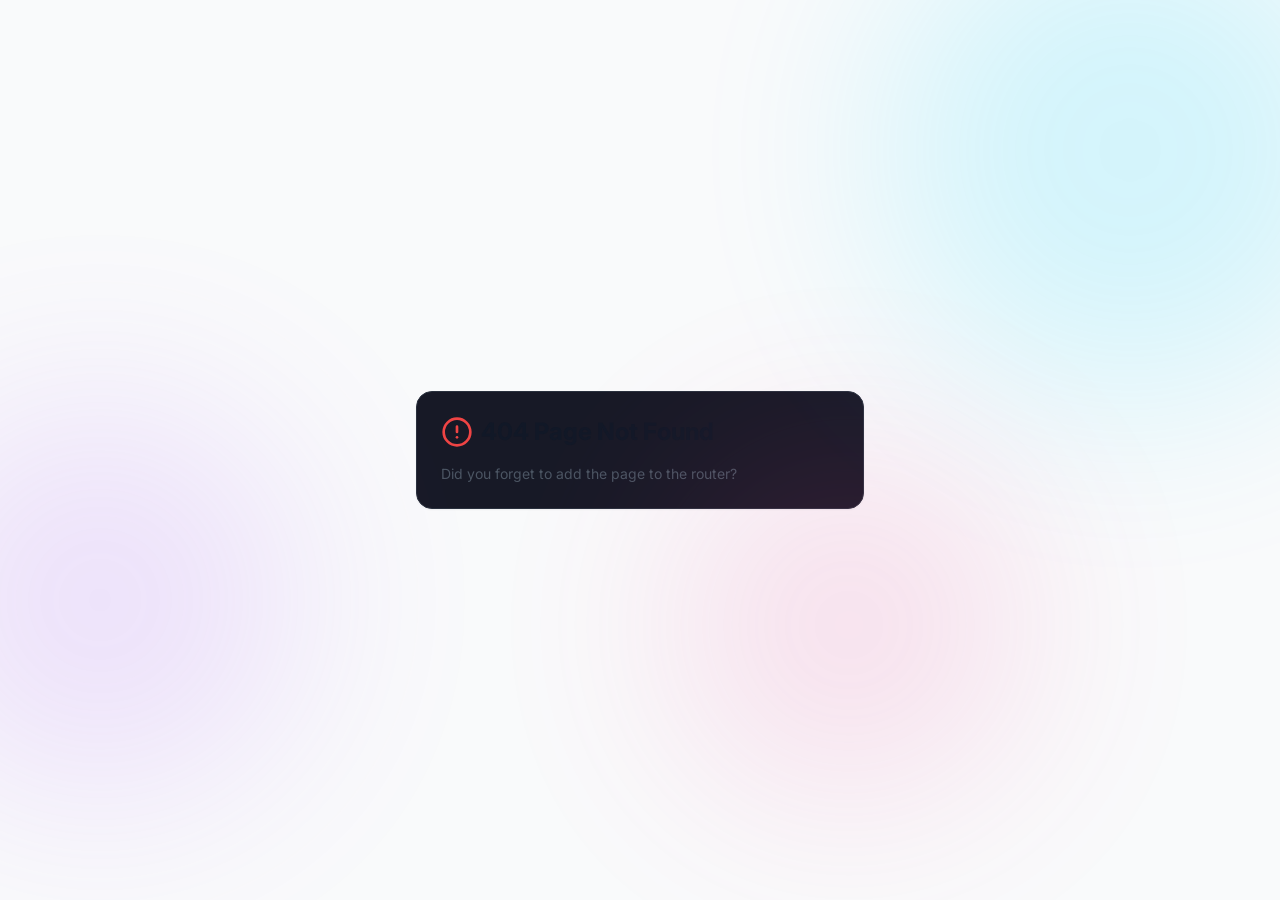
==== index.html @ 56a6f329 "deploy: 4fba13363e33b34ca7b18fe28202d52a896b71bb" ====
<!DOCTYPE html>
<html lang="en">
  <head>
    <meta charset="UTF-8" />
    <meta name="viewport" content="width=device-width, initial-scale=1.0, maximum-scale=1" />
    <link rel="preconnect" href="https://fonts.googleapis.com">
    <link rel="preconnect" href="https://fonts.gstatic.com" crossorigin>
    <!-- only the fonts used are downloaded, ref: https://www.w3.org/TR/css-fonts-3/#font-face-loading  -->
    <link href="https://fonts.googleapis.com/css2?family=Inter:ital,opsz,wght@0,14..32,100..900;1,14..32,100..900&family=Roboto:ital,wght@0,100;0,300;0,400;0,500;0,700;0,900;1,100;1,300;1,400;1,500;1,700;1,900&family=Open+Sans:ital,wght@0,300..800;1,300..800&family=Poppins:ital,wght@0,100;0,200;0,300;0,400;0,500;0,600;0,700;0,800;0,900;1,100;1,200;1,300;1,400;1,500;1,600;1,700;1,800;1,900&family=Montserrat:ital,wght@0,100..900;1,100..900&family=Outfit:wght@100..900&family=Plus+Jakarta+Sans:ital,wght@0,200..800;1,200..800&family=DM+Sans:ital,opsz,wght@0,9..40,100..1000;1,9..40,100..1000&family=IBM+Plex+Sans:ital,wght@0,100;0,200;0,300;0,400;0,500;0,600;0,700;1,100;1,200;1,300;1,400;1,500;1,600;1,700&family=Geist:wght@100..900&family=Oxanium:wght@200..800&family=Architects+Daughter&family=Space+Grotesk:wght@300..700&family=Lato:ital,wght@0,100;0,300;0,400;0,700;0,900;1,100;1,300;1,400;1,700;1,900&family=Nunito:ital,wght@0,200..1000;1,200..1000&family=Source+Sans+3:ital,wght@0,200..900;1,200..900&family=Raleway:ital,wght@0,100..900;1,100..900&family=Ubuntu:ital,wght@0,300;0,400;0,500;0,700;1,300;1,400;1,500;1,700&family=Work+Sans:ital,wght@0,100..900;1,100..900&family=Manrope:wght@200..800&family=Lexend:wght@100..900&family=Figtree:ital,wght@0,300..900;1,300..900&family=Merriweather:ital,wght@0,300;0,400;0,700;0,900;1,300;1,400;1,700;1,900&family=Playfair+Display:ital,wght@0,400..900;1,400..900&family=Lora:ital,wght@0,400..700;1,400..700&family=Source+Serif+4:ital,opsz,wght@0,8..60,200..900;1,8..60,200..900&family=Libre+Baskerville:ital,wght@0,400;0,700;1,400&family=PT+Serif:ital,wght@0,400;0,700;1,400;1,700&family=Crimson+Text:ital,wght@0,400;0,600;0,700;1,400;1,600;1,700&family=EB+Garamond:ital,wght@0,400..800;1,400..800&family=Cormorant+Garamond:ital,wght@0,300;0,400;0,500;0,600;0,700;1,300;1,400;1,500;1,600;1,700&family=Bitter:ital,wght@0,100..900;1,100..900&family=JetBrains+Mono:ital,wght@0,100..800;1,100..800&family=Fira+Code:wght@300..700&family=Source+Code+Pro:ital,wght@0,200..900;1,200..900&family=IBM+Plex+Mono:ital,wght@0,100;0,200;0,300;0,400;0,500;0,600;0,700;1,100;1,200;1,300;1,400;1,500;1,600;1,700&family=Roboto+Mono:ital,wght@0,100..700;1,100..700&family=Space+Mono:ital,wght@0,400;0,700;1,400;1,700&family=Geist+Mono:wght@100..900&family=Inconsolata:wght@200..900&family=Ubuntu+Mono:ital,wght@0,400;0,700;1,400;1,700&family=Courier+Prime:ital,wght@0,400;0,700;1,400;1,700&display=swap" rel="stylesheet">
    <script type="module" crossorigin src="/assets/index-BpdQGajH.js"></script>
    <link rel="stylesheet" crossorigin href="/assets/index-CD2Daw9m.css">
  </head>
  <body>
    <div id="root"></div>
  </body>
</html>
---- assets/index-CD2Daw9m.css ----
@import"https://fonts.googleapis.com/css2?family=Inter:wght@300;400;500;600;700;800&family=Space+Grotesk:wght@400;500;600;700&family=JetBrains+Mono:wght@400;600&display=swap";*,:before,:after{--tw-border-spacing-x: 0;--tw-border-spacing-y: 0;--tw-translate-x: 0;--tw-translate-y: 0;--tw-rotate: 0;--tw-skew-x: 0;--tw-skew-y: 0;--tw-scale-x: 1;--tw-scale-y: 1;--tw-pan-x: ;--tw-pan-y: ;--tw-pinch-zoom: ;--tw-scroll-snap-strictness: proximity;--tw-gradient-from-position: ;--tw-gradient-via-position: ;--tw-gradient-to-position: ;--tw-ordinal: ;--tw-slashed-zero: ;--tw-numeric-figure: ;--tw-numeric-spacing: ;--tw-numeric-fraction: ;--tw-ring-inset: ;--tw-ring-offset-width: 0px;--tw-ring-offset-color: #fff;--tw-ring-color: rgb(59 130 246 / .5);--tw-ring-offset-shadow: 0 0 #0000;--tw-ring-shadow: 0 0 #0000;--tw-shadow: 0 0 #0000;--tw-shadow-colored: 0 0 #0000;--tw-blur: ;--tw-brightness: ;--tw-contrast: ;--tw-grayscale: ;--tw-hue-rotate: ;--tw-invert: ;--tw-saturate: ;--tw-sepia: ;--tw-drop-shadow: ;--tw-backdrop-blur: ;--tw-backdrop-brightness: ;--tw-backdrop-contrast: ;--tw-backdrop-grayscale: ;--tw-backdrop-hue-rotate: ;--tw-backdrop-invert: ;--tw-backdrop-opacity: ;--tw-backdrop-saturate: ;--tw-backdrop-sepia: ;--tw-contain-size: ;--tw-contain-layout: ;--tw-contain-paint: ;--tw-contain-style: }::backdrop{--tw-border-spacing-x: 0;--tw-border-spacing-y: 0;--tw-translate-x: 0;--tw-translate-y: 0;--tw-rotate: 0;--tw-skew-x: 0;--tw-skew-y: 0;--tw-scale-x: 1;--tw-scale-y: 1;--tw-pan-x: ;--tw-pan-y: ;--tw-pinch-zoom: ;--tw-scroll-snap-strictness: proximity;--tw-gradient-from-position: ;--tw-gradient-via-position: ;--tw-gradient-to-position: ;--tw-ordinal: ;--tw-slashed-zero: ;--tw-numeric-figure: ;--tw-numeric-spacing: ;--tw-numeric-fraction: ;--tw-ring-inset: ;--tw-ring-offset-width: 0px;--tw-ring-offset-color: #fff;--tw-ring-color: rgb(59 130 246 / .5);--tw-ring-offset-shadow: 0 0 #0000;--tw-ring-shadow: 0 0 #0000;--tw-shadow: 0 0 #0000;--tw-shadow-colored: 0 0 #0000;--tw-blur: ;--tw-brightness: ;--tw-contrast: ;--tw-grayscale: ;--tw-hue-rotate: ;--tw-invert: ;--tw-saturate: ;--tw-sepia: ;--tw-drop-shadow: ;--tw-backdrop-blur: ;--tw-backdrop-brightness: ;--tw-backdrop-contrast: ;--tw-backdrop-grayscale: ;--tw-backdrop-hue-rotate: ;--tw-backdrop-invert: ;--tw-backdrop-opacity: ;--tw-backdrop-saturate: ;--tw-backdrop-sepia: ;--tw-contain-size: ;--tw-contain-layout: ;--tw-contain-paint: ;--tw-contain-style: }*,:before,:after{box-sizing:border-box;border-width:0;border-style:solid;border-color:#e5e7eb}:before,:after{--tw-content: ""}html,:host{line-height:1.5;-webkit-text-size-adjust:100%;-moz-tab-size:4;-o-tab-size:4;tab-size:4;font-family:Inter,system-ui,sans-serif;font-feature-settings:normal;font-variation-settings:normal;-webkit-tap-highlight-color:transparent}body{margin:0;line-height:inherit}hr{height:0;color:inherit;border-top-width:1px}abbr:where([title]){-webkit-text-decoration:underline dotted;text-decoration:underline dotted}h1,h2,h3,h4,h5,h6{font-size:inherit;font-weight:inherit}a{color:inherit;text-decoration:inherit}b,strong{font-weight:bolder}code,kbd,samp,pre{font-family:JetBrains Mono,monospace;font-feature-settings:normal;font-variation-settings:normal;font-size:1em}small{font-size:80%}sub,sup{font-size:75%;line-height:0;position:relative;vertical-align:baseline}sub{bottom:-.25em}sup{top:-.5em}table{text-indent:0;border-color:inherit;border-collapse:collapse}button,input,optgroup,select,textarea{font-family:inherit;font-feature-settings:inherit;font-variation-settings:inherit;font-size:100%;font-weight:inherit;line-height:inherit;letter-spacing:inherit;color:inherit;margin:0;padding:0}button,select{text-transform:none}button,input:where([type=button]),input:where([type=reset]),input:where([type=submit]){-webkit-appearance:button;background-color:transparent;background-image:none}:-moz-focusring{outline:auto}:-moz-ui-invalid{box-shadow:none}progress{vertical-align:baseline}::-webkit-inner-spin-button,::-webkit-outer-spin-button{height:auto}[type=search]{-webkit-appearance:textfield;outline-offset:-2px}::-webkit-search-decoration{-webkit-appearance:none}::-webkit-file-upload-button{-webkit-appearance:button;font:inherit}summary{display:list-item}blockquote,dl,dd,h1,h2,h3,h4,h5,h6,hr,figure,p,pre{margin:0}fieldset{margin:0;padding:0}legend{padding:0}ol,ul,menu{list-style:none;margin:0;padding:0}dialog{padding:0}textarea{resize:vertical}input::-moz-placeholder,textarea::-moz-placeholder{opacity:1;color:#9ca3af}input::placeholder,textarea::placeholder{opacity:1;color:#9ca3af}button,[role=button]{cursor:pointer}:disabled{cursor:default}img,svg,video,canvas,audio,iframe,embed,object{display:block;vertical-align:middle}img,video{max-width:100%;height:auto}[hidden]:where(:not([hidden=until-found])){display:none}*{border-color:var(--border)}body{overflow-x:hidden;background-color:var(--background);color:var(--foreground);-webkit-font-smoothing:antialiased;-moz-osx-font-smoothing:grayscale;font-family:Inter,system-ui,sans-serif;background:linear-gradient(135deg,#0a0e27,#1a1f3a,#0f1629);background-attachment:fixed}html{scroll-behavior:smooth}.prose{color:var(--tw-prose-body);max-width:65ch}.prose :where(p):not(:where([class~=not-prose],[class~=not-prose] *)){margin-top:1.25em;margin-bottom:1.25em}.prose :where([class~=lead]):not(:where([class~=not-prose],[class~=not-prose] *)){color:var(--tw-prose-lead);font-size:1.25em;line-height:1.6;margin-top:1.2em;margin-bottom:1.2em}.prose :where(a):not(:where([class~=not-prose],[class~=not-prose] *)){color:var(--tw-prose-links);text-decoration:underline;font-weight:500}.prose :where(strong):not(:where([class~=not-prose],[class~=not-prose] *)){color:var(--tw-prose-bold);font-weight:600}.prose :where(a strong):not(:where([class~=not-prose],[class~=not-prose] *)){color:inherit}.prose :where(blockquote strong):not(:where([class~=not-prose],[class~=not-prose] *)){color:inherit}.prose :where(thead th strong):not(:where([class~=not-prose],[class~=not-prose] *)){color:inherit}.prose :where(ol):not(:where([class~=not-prose],[class~=not-prose] *)){list-style-type:decimal;margin-top:1.25em;margin-bottom:1.25em;padding-inline-start:1.625em}.prose :where(ol[type=A]):not(:where([class~=not-prose],[class~=not-prose] *)){list-style-type:upper-alpha}.prose :where(ol[type=a]):not(:where([class~=not-prose],[class~=not-prose] *)){list-style-type:lower-alpha}.prose :where(ol[type=A s]):not(:where([class~=not-prose],[class~=not-prose] *)){list-style-type:upper-alpha}.prose :where(ol[type=a s]):not(:where([class~=not-prose],[class~=not-prose] *)){list-style-type:lower-alpha}.prose :where(ol[type=I]):not(:where([class~=not-prose],[class~=not-prose] *)){list-style-type:upper-roman}.prose :where(ol[type=i]):not(:where([class~=not-prose],[class~=not-prose] *)){list-style-type:lower-roman}.prose :where(ol[type=I s]):not(:where([class~=not-prose],[class~=not-prose] *)){list-style-type:upper-roman}.prose :where(ol[type=i s]):not(:where([class~=not-prose],[class~=not-prose] *)){list-style-type:lower-roman}.prose :where(ol[type="1"]):not(:where([class~=not-prose],[class~=not-prose] *)){list-style-type:decimal}.prose :where(ul):not(:where([class~=not-prose],[class~=not-prose] *)){list-style-type:disc;margin-top:1.25em;margin-bottom:1.25em;padding-inline-start:1.625em}.prose :where(ol>li):not(:where([class~=not-prose],[class~=not-prose] *))::marker{font-weight:400;color:var(--tw-prose-counters)}.prose :where(ul>li):not(:where([class~=not-prose],[class~=not-prose] *))::marker{color:var(--tw-prose-bullets)}.prose :where(dt):not(:where([class~=not-prose],[class~=not-prose] *)){color:var(--tw-prose-headings);font-weight:600;margin-top:1.25em}.prose :where(hr):not(:where([class~=not-prose],[class~=not-prose] *)){border-color:var(--tw-prose-hr);border-top-width:1px;margin-top:3em;margin-bottom:3em}.prose :where(blockquote):not(:where([class~=not-prose],[class~=not-prose] *)){font-weight:500;font-style:italic;color:var(--tw-prose-quotes);border-inline-start-width:.25rem;border-inline-start-color:var(--tw-prose-quote-borders);quotes:"“""”""‘""’";margin-top:1.6em;margin-bottom:1.6em;padding-inline-start:1em}.prose :where(blockquote p:first-of-type):not(:where([class~=not-prose],[class~=not-prose] *)):before{content:open-quote}.prose :where(blockquote p:last-of-type):not(:where([class~=not-prose],[class~=not-prose] *)):after{content:close-quote}.prose :where(h1):not(:where([class~=not-prose],[class~=not-prose] *)){color:var(--tw-prose-headings);font-weight:800;font-size:2.25em;margin-top:0;margin-bottom:.8888889em;line-height:1.1111111}.prose :where(h1 strong):not(:where([class~=not-prose],[class~=not-prose] *)){font-weight:900;color:inherit}.prose :where(h2):not(:where([class~=not-prose],[class~=not-prose] *)){color:var(--tw-prose-headings);font-weight:700;font-size:1.5em;margin-top:2em;margin-bottom:1em;line-height:1.3333333}.prose :where(h2 strong):not(:where([class~=not-prose],[class~=not-prose] *)){font-weight:800;color:inherit}.prose :where(h3):not(:where([class~=not-prose],[class~=not-prose] *)){color:var(--tw-prose-headings);font-weight:600;font-size:1.25em;margin-top:1.6em;margin-bottom:.6em;line-height:1.6}.prose :where(h3 strong):not(:where([class~=not-prose],[class~=not-prose] *)){font-weight:700;color:inherit}.prose :where(h4):not(:where([class~=not-prose],[class~=not-prose] *)){color:var(--tw-prose-headings);font-weight:600;margin-top:1.5em;margin-bottom:.5em;line-height:1.5}.prose :where(h4 strong):not(:where([class~=not-prose],[class~=not-prose] *)){font-weight:700;color:inherit}.prose :where(img):not(:where([class~=not-prose],[class~=not-prose] *)){margin-top:2em;margin-bottom:2em}.prose :where(picture):not(:where([class~=not-prose],[class~=not-prose] *)){display:block;margin-top:2em;margin-bottom:2em}.prose :where(video):not(:where([class~=not-prose],[class~=not-prose] *)){margin-top:2em;margin-bottom:2em}.prose :where(kbd):not(:where([class~=not-prose],[class~=not-prose] *)){font-weight:500;font-family:inherit;color:var(--tw-prose-kbd);box-shadow:0 0 0 1px rgb(var(--tw-prose-kbd-shadows) / 10%),0 3px rgb(var(--tw-prose-kbd-shadows) / 10%);font-size:.875em;border-radius:.3125rem;padding-top:.1875em;padding-inline-end:.375em;padding-bottom:.1875em;padding-inline-start:.375em}.prose :where(code):not(:where([class~=not-prose],[class~=not-prose] *)){color:var(--tw-prose-code);font-weight:600;font-size:.875em}.prose :where(code):not(:where([class~=not-prose],[class~=not-prose] *)):before{content:"`"}.prose :where(code):not(:where([class~=not-prose],[class~=not-prose] *)):after{content:"`"}.prose :where(a code):not(:where([class~=not-prose],[class~=not-prose] *)){color:inherit}.prose :where(h1 code):not(:where([class~=not-prose],[class~=not-prose] *)){color:inherit}.prose :where(h2 code):not(:where([class~=not-prose],[class~=not-prose] *)){color:inherit;font-size:.875em}.prose :where(h3 code):not(:where([class~=not-prose],[class~=not-prose] *)){color:inherit;font-size:.9em}.prose :where(h4 code):not(:where([class~=not-prose],[class~=not-prose] *)){color:inherit}.prose :where(blockquote code):not(:where([class~=not-prose],[class~=not-prose] *)){color:inherit}.prose :where(thead th code):not(:where([class~=not-prose],[class~=not-prose] *)){color:inherit}.prose :where(pre):not(:where([class~=not-prose],[class~=not-prose] *)){color:var(--tw-prose-pre-code);background-color:var(--tw-prose-pre-bg);overflow-x:auto;font-weight:400;font-size:.875em;line-height:1.7142857;margin-top:1.7142857em;margin-bottom:1.7142857em;border-radius:.375rem;padding-top:.8571429em;padding-inline-end:1.1428571em;padding-bottom:.8571429em;padding-inline-start:1.1428571em}.prose :where(pre code):not(:where([class~=not-prose],[class~=not-prose] *)){background-color:transparent;border-width:0;border-radius:0;padding:0;font-weight:inherit;color:inherit;font-size:inherit;font-family:inherit;line-height:inherit}.prose :where(pre code):not(:where([class~=not-prose],[class~=not-prose] *)):before{content:none}.prose :where(pre code):not(:where([class~=not-prose],[class~=not-prose] *)):after{content:none}.prose :where(table):not(:where([class~=not-prose],[class~=not-prose] *)){width:100%;table-layout:auto;margin-top:2em;margin-bottom:2em;font-size:.875em;line-height:1.7142857}.prose :where(thead):not(:where([class~=not-prose],[class~=not-prose] *)){border-bottom-width:1px;border-bottom-color:var(--tw-prose-th-borders)}.prose :where(thead th):not(:where([class~=not-prose],[class~=not-prose] *)){color:var(--tw-prose-headings);font-weight:600;vertical-align:bottom;padding-inline-end:.5714286em;padding-bottom:.5714286em;padding-inline-start:.5714286em}.prose :where(tbody tr):not(:where([class~=not-prose],[class~=not-prose] *)){border-bottom-width:1px;border-bottom-color:var(--tw-prose-td-borders)}.prose :where(tbody tr:last-child):not(:where([class~=not-prose],[class~=not-prose] *)){border-bottom-width:0}.prose :where(tbody td):not(:where([class~=not-prose],[class~=not-prose] *)){vertical-align:baseline}.prose :where(tfoot):not(:where([class~=not-prose],[class~=not-prose] *)){border-top-width:1px;border-top-color:var(--tw-prose-th-borders)}.prose :where(tfoot td):not(:where([class~=not-prose],[class~=not-prose] *)){vertical-align:top}.prose :where(th,td):not(:where([class~=not-prose],[class~=not-prose] *)){text-align:start}.prose :where(figure>*):not(:where([class~=not-prose],[class~=not-prose] *)){margin-top:0;margin-bottom:0}.prose :where(figcaption):not(:where([class~=not-prose],[class~=not-prose] *)){color:var(--tw-prose-captions);font-size:.875em;line-height:1.4285714;margin-top:.8571429em}.prose{--tw-prose-body: #374151;--tw-prose-headings: #111827;--tw-prose-lead: #4b5563;--tw-prose-links: #111827;--tw-prose-bold: #111827;--tw-prose-counters: #6b7280;--tw-prose-bullets: #d1d5db;--tw-prose-hr: #e5e7eb;--tw-prose-quotes: #111827;--tw-prose-quote-borders: #e5e7eb;--tw-prose-captions: #6b7280;--tw-prose-kbd: #111827;--tw-prose-kbd-shadows: 17 24 39;--tw-prose-code: #111827;--tw-prose-pre-code: #e5e7eb;--tw-prose-pre-bg: #1f2937;--tw-prose-th-borders: #d1d5db;--tw-prose-td-borders: #e5e7eb;--tw-prose-invert-body: #d1d5db;--tw-prose-invert-headings: #fff;--tw-prose-invert-lead: #9ca3af;--tw-prose-invert-links: #fff;--tw-prose-invert-bold: #fff;--tw-prose-invert-counters: #9ca3af;--tw-prose-invert-bullets: #4b5563;--tw-prose-invert-hr: #374151;--tw-prose-invert-quotes: #f3f4f6;--tw-prose-invert-quote-borders: #374151;--tw-prose-invert-captions: #9ca3af;--tw-prose-invert-kbd: #fff;--tw-prose-invert-kbd-shadows: 255 255 255;--tw-prose-invert-code: #fff;--tw-prose-invert-pre-code: #d1d5db;--tw-prose-invert-pre-bg: rgb(0 0 0 / 50%);--tw-prose-invert-th-borders: #4b5563;--tw-prose-invert-td-borders: #374151;font-size:1rem;line-height:1.75}.prose :where(picture>img):not(:where([class~=not-prose],[class~=not-prose] *)){margin-top:0;margin-bottom:0}.prose :where(li):not(:where([class~=not-prose],[class~=not-prose] *)){margin-top:.5em;margin-bottom:.5em}.prose :where(ol>li):not(:where([class~=not-prose],[class~=not-prose] *)){padding-inline-start:.375em}.prose :where(ul>li):not(:where([class~=not-prose],[class~=not-prose] *)){padding-inline-start:.375em}.prose :where(.prose>ul>li p):not(:where([class~=not-prose],[class~=not-prose] *)){margin-top:.75em;margin-bottom:.75em}.prose :where(.prose>ul>li>p:first-child):not(:where([class~=not-prose],[class~=not-prose] *)){margin-top:1.25em}.prose :where(.prose>ul>li>p:last-child):not(:where([class~=not-prose],[class~=not-prose] *)){margin-bottom:1.25em}.prose :where(.prose>ol>li>p:first-child):not(:where([class~=not-prose],[class~=not-prose] *)){margin-top:1.25em}.prose :where(.prose>ol>li>p:last-child):not(:where([class~=not-prose],[class~=not-prose] *)){margin-bottom:1.25em}.prose :where(ul ul,ul ol,ol ul,ol ol):not(:where([class~=not-prose],[class~=not-prose] *)){margin-top:.75em;margin-bottom:.75em}.prose :where(dl):not(:where([class~=not-prose],[class~=not-prose] *)){margin-top:1.25em;margin-bottom:1.25em}.prose :where(dd):not(:where([class~=not-prose],[class~=not-prose] *)){margin-top:.5em;padding-inline-start:1.625em}.prose :where(hr+*):not(:where([class~=not-prose],[class~=not-prose] *)){margin-top:0}.prose :where(h2+*):not(:where([class~=not-prose],[class~=not-prose] *)){margin-top:0}.prose :where(h3+*):not(:where([class~=not-prose],[class~=not-prose] *)){margin-top:0}.prose :where(h4+*):not(:where([class~=not-prose],[class~=not-prose] *)){margin-top:0}.prose :where(thead th:first-child):not(:where([class~=not-prose],[class~=not-prose] *)){padding-inline-start:0}.prose :where(thead th:last-child):not(:where([class~=not-prose],[class~=not-prose] *)){padding-inline-end:0}.prose :where(tbody td,tfoot td):not(:where([class~=not-prose],[class~=not-prose] *)){padding-top:.5714286em;padding-inline-end:.5714286em;padding-bottom:.5714286em;padding-inline-start:.5714286em}.prose :where(tbody td:first-child,tfoot td:first-child):not(:where([class~=not-prose],[class~=not-prose] *)){padding-inline-start:0}.prose :where(tbody td:last-child,tfoot td:last-child):not(:where([class~=not-prose],[class~=not-prose] *)){padding-inline-end:0}.prose :where(figure):not(:where([class~=not-prose],[class~=not-prose] *)){margin-top:2em;margin-bottom:2em}.prose :where(.prose>:first-child):not(:where([class~=not-prose],[class~=not-prose] *)){margin-top:0}.prose :where(.prose>:last-child):not(:where([class~=not-prose],[class~=not-prose] *)){margin-bottom:0}.prose-invert{--tw-prose-body: var(--tw-prose-invert-body);--tw-prose-headings: var(--tw-prose-invert-headings);--tw-prose-lead: var(--tw-prose-invert-lead);--tw-prose-links: var(--tw-prose-invert-links);--tw-prose-bold: var(--tw-prose-invert-bold);--tw-prose-counters: var(--tw-prose-invert-counters);--tw-prose-bullets: var(--tw-prose-invert-bullets);--tw-prose-hr: var(--tw-prose-invert-hr);--tw-prose-quotes: var(--tw-prose-invert-quotes);--tw-prose-quote-borders: var(--tw-prose-invert-quote-borders);--tw-prose-captions: var(--tw-prose-invert-captions);--tw-prose-kbd: var(--tw-prose-invert-kbd);--tw-prose-kbd-shadows: var(--tw-prose-invert-kbd-shadows);--tw-prose-code: var(--tw-prose-invert-code);--tw-prose-pre-code: var(--tw-prose-invert-pre-code);--tw-prose-pre-bg: var(--tw-prose-invert-pre-bg);--tw-prose-th-borders: var(--tw-prose-invert-th-borders);--tw-prose-td-borders: var(--tw-prose-invert-td-borders)}.glass{background:var(--glass);backdrop-filter:blur(12px);-webkit-backdrop-filter:blur(12px);border:1px solid rgba(255,255,255,.1)}.glass-strong{background:var(--glass-strong);backdrop-filter:blur(20px);-webkit-backdrop-filter:blur(20px);border:1px solid rgba(255,255,255,.15)}.gradient-text{background:linear-gradient(135deg,#00d4ff,#a855f7);-webkit-background-clip:text;-webkit-text-fill-color:transparent;background-clip:text}.gradient-text-alt{background:linear-gradient(135deg,#ec4899,#f97316);-webkit-background-clip:text;-webkit-text-fill-color:transparent;background-clip:text}.bg-orb{position:absolute;border-radius:50%;filter:blur(100px);opacity:.15;pointer-events:none}.bg-orb-1{width:500px;height:500px;background:#00d4ff;top:-100px;right:-100px}.bg-orb-2{width:400px;height:400px;background:#a855f7;bottom:100px;left:-100px}.bg-orb-3{width:350px;height:350px;background:#ec4899;top:50%;right:20%}.tier-card{transform:translateY(0);transition:all .3s cubic-bezier(.4,0,.2,1)}.tier-card:hover{transform:translateY(-8px)}.slice-chip{transition:all .2s ease}.slice-chip:hover:not(.locked){transform:scale(1.05);box-shadow:0 4px 20px #00d4ff4d}.modal-backdrop{background:#0a0e27cc;backdrop-filter:blur(8px);-webkit-backdrop-filter:blur(8px)}::-webkit-scrollbar{width:10px}::-webkit-scrollbar-track{background:#ffffff0d}::-webkit-scrollbar-thumb{background:linear-gradient(135deg,#00d4ff,#a855f7);border-radius:10px}.sr-only{position:absolute;width:1px;height:1px;padding:0;margin:-1px;overflow:hidden;clip:rect(0,0,0,0);white-space:nowrap;border-width:0}.pointer-events-none{pointer-events:none}.pointer-events-auto{pointer-events:auto}.visible{visibility:visible}.invisible{visibility:hidden}.static{position:static}.fixed{position:fixed}.absolute{position:absolute}.relative{position:relative}.sticky{position:sticky}.inset-0{top:0;right:0;bottom:0;left:0}.inset-x-0{left:0;right:0}.inset-y-0{top:0;bottom:0}.-bottom-12{bottom:-3rem}.-left-12{left:-3rem}.-right-12{right:-3rem}.-top-12{top:-3rem}.bottom-0{bottom:0}.left-0{left:0}.left-1{left:.25rem}.left-1\/2{left:50%}.left-2{left:.5rem}.left-4{left:1rem}.left-\[50\%\]{left:50%}.right-0{right:0}.right-1{right:.25rem}.right-2{right:.5rem}.right-3{right:.75rem}.right-4{right:1rem}.top-0{top:0}.top-1\.5{top:.375rem}.top-1\/2{top:50%}.top-2{top:.5rem}.top-20{top:5rem}.top-3\.5{top:.875rem}.top-4{top:1rem}.top-\[1px\]{top:1px}.top-\[50\%\]{top:50%}.top-\[60\%\]{top:60%}.top-full{top:100%}.z-10{z-index:10}.z-20{z-index:20}.z-40{z-index:40}.z-50{z-index:50}.z-\[100\]{z-index:100}.z-\[1\]{z-index:1}.-mx-1{margin-left:-.25rem;margin-right:-.25rem}.mx-2{margin-left:.5rem;margin-right:.5rem}.mx-3\.5{margin-left:.875rem;margin-right:.875rem}.mx-4{margin-left:1rem;margin-right:1rem}.mx-auto{margin-left:auto;margin-right:auto}.my-0\.5{margin-top:.125rem;margin-bottom:.125rem}.my-1{margin-top:.25rem;margin-bottom:.25rem}.-ml-4{margin-left:-1rem}.-mt-4{margin-top:-1rem}.mb-1{margin-bottom:.25rem}.mb-10{margin-bottom:2.5rem}.mb-12{margin-bottom:3rem}.mb-16{margin-bottom:4rem}.mb-2{margin-bottom:.5rem}.mb-3{margin-bottom:.75rem}.mb-4{margin-bottom:1rem}.mb-6{margin-bottom:1.5rem}.mb-8{margin-bottom:2rem}.ml-1{margin-left:.25rem}.ml-2{margin-left:.5rem}.ml-auto{margin-left:auto}.mr-2{margin-right:.5rem}.mt-0\.5{margin-top:.125rem}.mt-1{margin-top:.25rem}.mt-1\.5{margin-top:.375rem}.mt-2{margin-top:.5rem}.mt-20{margin-top:5rem}.mt-24{margin-top:6rem}.mt-3{margin-top:.75rem}.mt-4{margin-top:1rem}.mt-8{margin-top:2rem}.mt-auto{margin-top:auto}.block{display:block}.flex{display:flex}.inline-flex{display:inline-flex}.table{display:table}.grid{display:grid}.hidden{display:none}.aspect-square{aspect-ratio:1 / 1}.aspect-video{aspect-ratio:16 / 9}.size-4{width:1rem;height:1rem}.h-1\.5{height:.375rem}.h-10{height:2.5rem}.h-11{height:2.75rem}.h-12{height:3rem}.h-14{height:3.5rem}.h-16{height:4rem}.h-2{height:.5rem}.h-2\.5{height:.625rem}.h-24{height:6rem}.h-3{height:.75rem}.h-3\.5{height:.875rem}.h-32{height:8rem}.h-4{height:1rem}.h-40{height:10rem}.h-5{height:1.25rem}.h-6{height:1.5rem}.h-7{height:1.75rem}.h-8{height:2rem}.h-9{height:2.25rem}.h-96{height:24rem}.h-\[1px\]{height:1px}.h-\[var\(--radix-navigation-menu-viewport-height\)\]{height:var(--radix-navigation-menu-viewport-height)}.h-\[var\(--radix-select-trigger-height\)\]{height:var(--radix-select-trigger-height)}.h-auto{height:auto}.h-full{height:100%}.h-px{height:1px}.h-svh{height:100svh}.max-h-\[--radix-context-menu-content-available-height\]{max-height:var(--radix-context-menu-content-available-height)}.max-h-\[--radix-select-content-available-height\]{max-height:var(--radix-select-content-available-height)}.max-h-\[300px\]{max-height:300px}.max-h-\[90vh\]{max-height:90vh}.max-h-\[var\(--radix-dropdown-menu-content-available-height\)\]{max-height:var(--radix-dropdown-menu-content-available-height)}.max-h-screen{max-height:100vh}.min-h-0{min-height:0px}.min-h-\[80px\]{min-height:80px}.min-h-screen{min-height:100vh}.min-h-svh{min-height:100svh}.w-0{width:0px}.w-1{width:.25rem}.w-10{width:2.5rem}.w-11{width:2.75rem}.w-12{width:3rem}.w-14{width:3.5rem}.w-16{width:4rem}.w-2{width:.5rem}.w-2\.5{width:.625rem}.w-3{width:.75rem}.w-3\.5{width:.875rem}.w-3\/4{width:75%}.w-32{width:8rem}.w-4{width:1rem}.w-5{width:1.25rem}.w-6{width:1.5rem}.w-64{width:16rem}.w-7{width:1.75rem}.w-72{width:18rem}.w-8{width:2rem}.w-9{width:2.25rem}.w-\[--sidebar-width\]{width:var(--sidebar-width)}.w-\[100px\]{width:100px}.w-\[1px\]{width:1px}.w-auto{width:auto}.w-full{width:100%}.w-max{width:-moz-max-content;width:max-content}.w-px{width:1px}.min-w-0{min-width:0px}.min-w-10{min-width:2.5rem}.min-w-11{min-width:2.75rem}.min-w-5{min-width:1.25rem}.min-w-9{min-width:2.25rem}.min-w-\[12rem\]{min-width:12rem}.min-w-\[8rem\]{min-width:8rem}.min-w-\[var\(--radix-select-trigger-width\)\]{min-width:var(--radix-select-trigger-width)}.max-w-2xl{max-width:42rem}.max-w-3xl{max-width:48rem}.max-w-4xl{max-width:56rem}.max-w-5xl{max-width:64rem}.max-w-7xl{max-width:80rem}.max-w-\[--skeleton-width\]{max-width:var(--skeleton-width)}.max-w-lg{max-width:32rem}.max-w-max{max-width:-moz-max-content;max-width:max-content}.max-w-md{max-width:28rem}.max-w-none{max-width:none}.flex-1{flex:1 1 0%}.flex-shrink-0,.shrink-0{flex-shrink:0}.grow{flex-grow:1}.grow-0{flex-grow:0}.basis-full{flex-basis:100%}.caption-bottom{caption-side:bottom}.border-collapse{border-collapse:collapse}.origin-\[--radix-context-menu-content-transform-origin\]{transform-origin:var(--radix-context-menu-content-transform-origin)}.origin-\[--radix-dropdown-menu-content-transform-origin\]{transform-origin:var(--radix-dropdown-menu-content-transform-origin)}.origin-\[--radix-hover-card-content-transform-origin\]{transform-origin:var(--radix-hover-card-content-transform-origin)}.origin-\[--radix-menubar-content-transform-origin\]{transform-origin:var(--radix-menubar-content-transform-origin)}.origin-\[--radix-popover-content-transform-origin\]{transform-origin:var(--radix-popover-content-transform-origin)}.origin-\[--radix-select-content-transform-origin\]{transform-origin:var(--radix-select-content-transform-origin)}.origin-\[--radix-tooltip-content-transform-origin\]{transform-origin:var(--radix-tooltip-content-transform-origin)}.-translate-x-1\/2{--tw-translate-x: -50%;transform:translate(var(--tw-translate-x),var(--tw-translate-y)) rotate(var(--tw-rotate)) skew(var(--tw-skew-x)) skewY(var(--tw-skew-y)) scaleX(var(--tw-scale-x)) scaleY(var(--tw-scale-y))}.-translate-x-px{--tw-translate-x: -1px;transform:translate(var(--tw-translate-x),var(--tw-translate-y)) rotate(var(--tw-rotate)) skew(var(--tw-skew-x)) skewY(var(--tw-skew-y)) scaleX(var(--tw-scale-x)) scaleY(var(--tw-scale-y))}.-translate-y-1\/2{--tw-translate-y: -50%;transform:translate(var(--tw-translate-x),var(--tw-translate-y)) rotate(var(--tw-rotate)) skew(var(--tw-skew-x)) skewY(var(--tw-skew-y)) scaleX(var(--tw-scale-x)) scaleY(var(--tw-scale-y))}.translate-x-\[-50\%\]{--tw-translate-x: -50%;transform:translate(var(--tw-translate-x),var(--tw-translate-y)) rotate(var(--tw-rotate)) skew(var(--tw-skew-x)) skewY(var(--tw-skew-y)) scaleX(var(--tw-scale-x)) scaleY(var(--tw-scale-y))}.translate-x-px{--tw-translate-x: 1px;transform:translate(var(--tw-translate-x),var(--tw-translate-y)) rotate(var(--tw-rotate)) skew(var(--tw-skew-x)) skewY(var(--tw-skew-y)) scaleX(var(--tw-scale-x)) scaleY(var(--tw-scale-y))}.translate-y-\[-50\%\]{--tw-translate-y: -50%;transform:translate(var(--tw-translate-x),var(--tw-translate-y)) rotate(var(--tw-rotate)) skew(var(--tw-skew-x)) skewY(var(--tw-skew-y)) scaleX(var(--tw-scale-x)) scaleY(var(--tw-scale-y))}.rotate-180{--tw-rotate: 180deg;transform:translate(var(--tw-translate-x),var(--tw-translate-y)) rotate(var(--tw-rotate)) skew(var(--tw-skew-x)) skewY(var(--tw-skew-y)) scaleX(var(--tw-scale-x)) scaleY(var(--tw-scale-y))}.rotate-45{--tw-rotate: 45deg;transform:translate(var(--tw-translate-x),var(--tw-translate-y)) rotate(var(--tw-rotate)) skew(var(--tw-skew-x)) skewY(var(--tw-skew-y)) scaleX(var(--tw-scale-x)) scaleY(var(--tw-scale-y))}.rotate-90{--tw-rotate: 90deg;transform:translate(var(--tw-translate-x),var(--tw-translate-y)) rotate(var(--tw-rotate)) skew(var(--tw-skew-x)) skewY(var(--tw-skew-y)) scaleX(var(--tw-scale-x)) scaleY(var(--tw-scale-y))}.transform{transform:translate(var(--tw-translate-x),var(--tw-translate-y)) rotate(var(--tw-rotate)) skew(var(--tw-skew-x)) skewY(var(--tw-skew-y)) scaleX(var(--tw-scale-x)) scaleY(var(--tw-scale-y))}@keyframes ping{75%,to{transform:scale(2);opacity:0}}.animate-ping{animation:ping 1s cubic-bezier(0,0,.2,1) infinite}@keyframes pulse{50%{opacity:.5}}.animate-pulse{animation:pulse 2s cubic-bezier(.4,0,.6,1) infinite}.cursor-default{cursor:default}.cursor-not-allowed{cursor:not-allowed}.cursor-pointer{cursor:pointer}.touch-none{touch-action:none}.select-none{-webkit-user-select:none;-moz-user-select:none;user-select:none}.list-inside{list-style-position:inside}.list-decimal{list-style-type:decimal}.list-disc{list-style-type:disc}.list-none{list-style-type:none}.grid-cols-1{grid-template-columns:repeat(1,minmax(0,1fr))}.grid-cols-2{grid-template-columns:repeat(2,minmax(0,1fr))}.flex-row{flex-direction:row}.flex-col{flex-direction:column}.flex-col-reverse{flex-direction:column-reverse}.flex-wrap{flex-wrap:wrap}.items-start{align-items:flex-start}.items-end{align-items:flex-end}.items-center{align-items:center}.items-stretch{align-items:stretch}.justify-center{justify-content:center}.justify-between{justify-content:space-between}.gap-1{gap:.25rem}.gap-1\.5{gap:.375rem}.gap-2{gap:.5rem}.gap-3{gap:.75rem}.gap-4{gap:1rem}.gap-6{gap:1.5rem}.gap-8{gap:2rem}.space-x-1>:not([hidden])~:not([hidden]){--tw-space-x-reverse: 0;margin-right:calc(.25rem * var(--tw-space-x-reverse));margin-left:calc(.25rem * calc(1 - var(--tw-space-x-reverse)))}.space-x-4>:not([hidden])~:not([hidden]){--tw-space-x-reverse: 0;margin-right:calc(1rem * var(--tw-space-x-reverse));margin-left:calc(1rem * calc(1 - var(--tw-space-x-reverse)))}.space-y-1>:not([hidden])~:not([hidden]){--tw-space-y-reverse: 0;margin-top:calc(.25rem * calc(1 - var(--tw-space-y-reverse)));margin-bottom:calc(.25rem * var(--tw-space-y-reverse))}.space-y-1\.5>:not([hidden])~:not([hidden]){--tw-space-y-reverse: 0;margin-top:calc(.375rem * calc(1 - var(--tw-space-y-reverse)));margin-bottom:calc(.375rem * var(--tw-space-y-reverse))}.space-y-2>:not([hidden])~:not([hidden]){--tw-space-y-reverse: 0;margin-top:calc(.5rem * calc(1 - var(--tw-space-y-reverse)));margin-bottom:calc(.5rem * var(--tw-space-y-reverse))}.space-y-3>:not([hidden])~:not([hidden]){--tw-space-y-reverse: 0;margin-top:calc(.75rem * calc(1 - var(--tw-space-y-reverse)));margin-bottom:calc(.75rem * var(--tw-space-y-reverse))}.space-y-4>:not([hidden])~:not([hidden]){--tw-space-y-reverse: 0;margin-top:calc(1rem * calc(1 - var(--tw-space-y-reverse)));margin-bottom:calc(1rem * var(--tw-space-y-reverse))}.space-y-6>:not([hidden])~:not([hidden]){--tw-space-y-reverse: 0;margin-top:calc(1.5rem * calc(1 - var(--tw-space-y-reverse)));margin-bottom:calc(1.5rem * var(--tw-space-y-reverse))}.overflow-auto{overflow:auto}.overflow-hidden{overflow:hidden}.overflow-y-auto{overflow-y:auto}.overflow-x-hidden{overflow-x:hidden}.whitespace-nowrap{white-space:nowrap}.break-words{overflow-wrap:break-word}.break-all{word-break:break-all}.rounded-2xl{border-radius:1rem}.rounded-3xl{border-radius:1.5rem}.rounded-\[2px\]{border-radius:2px}.rounded-\[inherit\]{border-radius:inherit}.rounded-full{border-radius:9999px}.rounded-lg{border-radius:var(--radius)}.rounded-md{border-radius:calc(var(--radius) - 2px)}.rounded-sm{border-radius:calc(var(--radius) - 4px)}.rounded-xl{border-radius:.75rem}.rounded-t-\[10px\]{border-top-left-radius:10px;border-top-right-radius:10px}.rounded-tl-sm{border-top-left-radius:calc(var(--radius) - 4px)}.border{border-width:1px}.border-2{border-width:2px}.border-\[1\.5px\]{border-width:1.5px}.border-y{border-top-width:1px;border-bottom-width:1px}.border-b{border-bottom-width:1px}.border-l{border-left-width:1px}.border-r{border-right-width:1px}.border-t{border-top-width:1px}.border-dashed{border-style:dashed}.border-\[--color-border\]{border-color:var(--color-border)}.border-destructive{border-color:var(--destructive)}.border-input{border-color:var(--input)}.border-primary{border-color:var(--primary)}.border-sidebar-border{border-color:var(--sidebar-border)}.border-transparent{border-color:transparent}.border-white\/10{border-color:#ffffff1a}.border-white\/20{border-color:#fff3}.border-white\/30{border-color:#ffffff4d}.border-white\/5{border-color:#ffffff0d}.border-l-transparent{border-left-color:transparent}.border-t-transparent{border-top-color:transparent}.bg-\[--color-bg\]{background-color:var(--color-bg)}.bg-accent{background-color:var(--accent)}.bg-background{background-color:var(--background)}.bg-black\/80{background-color:#000c}.bg-border{background-color:var(--border)}.bg-card{background-color:var(--card)}.bg-destructive{background-color:var(--destructive)}.bg-foreground{background-color:var(--foreground)}.bg-gray-50{--tw-bg-opacity: 1;background-color:rgb(249 250 251 / var(--tw-bg-opacity, 1))}.bg-muted{background-color:var(--muted)}.bg-popover{background-color:var(--popover)}.bg-primary{background-color:var(--primary)}.bg-secondary{background-color:var(--secondary)}.bg-sidebar{background-color:var(--sidebar)}.bg-sidebar-border{background-color:var(--sidebar-border)}.bg-transparent{background-color:transparent}.bg-white\/90{background-color:#ffffffe6}.bg-gradient-to-br{background-image:linear-gradient(to bottom right,var(--tw-gradient-stops))}.bg-gradient-to-r{background-image:linear-gradient(to right,var(--tw-gradient-stops))}.from-accent{--tw-gradient-from: var(--accent) var(--tw-gradient-from-position);--tw-gradient-to: rgb(255 255 255 / 0) var(--tw-gradient-to-position);--tw-gradient-stops: var(--tw-gradient-from), var(--tw-gradient-to)}.from-primary{--tw-gradient-from: var(--primary) var(--tw-gradient-from-position);--tw-gradient-to: rgb(255 255 255 / 0) var(--tw-gradient-to-position);--tw-gradient-stops: var(--tw-gradient-from), var(--tw-gradient-to)}.from-secondary{--tw-gradient-from: var(--secondary) var(--tw-gradient-from-position);--tw-gradient-to: rgb(255 255 255 / 0) var(--tw-gradient-to-position);--tw-gradient-stops: var(--tw-gradient-from), var(--tw-gradient-to)}.via-secondary{--tw-gradient-to: rgb(255 255 255 / 0) var(--tw-gradient-to-position);--tw-gradient-stops: var(--tw-gradient-from), var(--secondary) var(--tw-gradient-via-position), var(--tw-gradient-to)}.to-accent{--tw-gradient-to: var(--accent) var(--tw-gradient-to-position)}.to-primary{--tw-gradient-to: var(--primary) var(--tw-gradient-to-position)}.to-secondary{--tw-gradient-to: var(--secondary) var(--tw-gradient-to-position)}.fill-current{fill:currentColor}.p-0{padding:0}.p-1{padding:.25rem}.p-2{padding:.5rem}.p-3{padding:.75rem}.p-4{padding:1rem}.p-5{padding:1.25rem}.p-6{padding:1.5rem}.p-8{padding:2rem}.p-\[1px\]{padding:1px}.px-1{padding-left:.25rem;padding-right:.25rem}.px-2{padding-left:.5rem;padding-right:.5rem}.px-2\.5{padding-left:.625rem;padding-right:.625rem}.px-3{padding-left:.75rem;padding-right:.75rem}.px-4{padding-left:1rem;padding-right:1rem}.px-5{padding-left:1.25rem;padding-right:1.25rem}.px-6{padding-left:1.5rem;padding-right:1.5rem}.px-8{padding-left:2rem;padding-right:2rem}.py-0\.5{padding-top:.125rem;padding-bottom:.125rem}.py-1{padding-top:.25rem;padding-bottom:.25rem}.py-1\.5{padding-top:.375rem;padding-bottom:.375rem}.py-12{padding-top:3rem;padding-bottom:3rem}.py-2{padding-top:.5rem;padding-bottom:.5rem}.py-20{padding-top:5rem;padding-bottom:5rem}.py-3{padding-top:.75rem;padding-bottom:.75rem}.py-4{padding-top:1rem;padding-bottom:1rem}.py-5{padding-top:1.25rem;padding-bottom:1.25rem}.py-6{padding-top:1.5rem;padding-bottom:1.5rem}.py-8{padding-top:2rem;padding-bottom:2rem}.pb-16{padding-bottom:4rem}.pb-20{padding-bottom:5rem}.pb-3{padding-bottom:.75rem}.pb-4{padding-bottom:1rem}.pb-5{padding-bottom:1.25rem}.pb-6{padding-bottom:1.5rem}.pl-12{padding-left:3rem}.pl-2\.5{padding-left:.625rem}.pl-4{padding-left:1rem}.pl-8{padding-left:2rem}.pr-2{padding-right:.5rem}.pr-2\.5{padding-right:.625rem}.pr-4{padding-right:1rem}.pr-8{padding-right:2rem}.pt-0{padding-top:0}.pt-1{padding-top:.25rem}.pt-2{padding-top:.5rem}.pt-24{padding-top:6rem}.pt-3{padding-top:.75rem}.pt-32{padding-top:8rem}.pt-4{padding-top:1rem}.pt-6{padding-top:1.5rem}.pt-8{padding-top:2rem}.text-left{text-align:left}.text-center{text-align:center}.text-right{text-align:right}.align-middle{vertical-align:middle}.font-display{font-family:Space Grotesk,system-ui,sans-serif}.font-mono{font-family:JetBrains Mono,monospace}.text-2xl{font-size:1.5rem;line-height:2rem}.text-3xl{font-size:1.875rem;line-height:2.25rem}.text-4xl{font-size:2.25rem;line-height:2.5rem}.text-6xl{font-size:3.75rem;line-height:1}.text-\[0\.8rem\]{font-size:.8rem}.text-base{font-size:1rem;line-height:1.5rem}.text-lg{font-size:1.125rem;line-height:1.75rem}.text-sm{font-size:.875rem;line-height:1.25rem}.text-xl{font-size:1.25rem;line-height:1.75rem}.text-xs{font-size:.75rem;line-height:1rem}.font-bold{font-weight:700}.font-medium{font-weight:500}.font-normal{font-weight:400}.font-semibold{font-weight:600}.capitalize{text-transform:capitalize}.italic{font-style:italic}.tabular-nums{--tw-numeric-spacing: tabular-nums;font-variant-numeric:var(--tw-ordinal) var(--tw-slashed-zero) var(--tw-numeric-figure) var(--tw-numeric-spacing) var(--tw-numeric-fraction)}.leading-none{line-height:1}.leading-relaxed{line-height:1.625}.leading-tight{line-height:1.25}.tracking-tight{letter-spacing:-.025em}.tracking-widest{letter-spacing:.1em}.text-accent-foreground{color:var(--accent-foreground)}.text-black{--tw-text-opacity: 1;color:rgb(0 0 0 / var(--tw-text-opacity, 1))}.text-card-foreground{color:var(--card-foreground)}.text-current{color:currentColor}.text-destructive{color:var(--destructive)}.text-destructive-foreground{color:var(--destructive-foreground)}.text-foreground{color:var(--foreground)}.text-gray-400{--tw-text-opacity: 1;color:rgb(156 163 175 / var(--tw-text-opacity, 1))}.text-gray-600{--tw-text-opacity: 1;color:rgb(75 85 99 / var(--tw-text-opacity, 1))}.text-gray-900{--tw-text-opacity: 1;color:rgb(17 24 39 / var(--tw-text-opacity, 1))}.text-green-500{--tw-text-opacity: 1;color:rgb(34 197 94 / var(--tw-text-opacity, 1))}.text-muted-foreground{color:var(--muted-foreground)}.text-popover-foreground{color:var(--popover-foreground)}.text-primary{color:var(--primary)}.text-primary-foreground{color:var(--primary-foreground)}.text-red-500{--tw-text-opacity: 1;color:rgb(239 68 68 / var(--tw-text-opacity, 1))}.text-secondary{color:var(--secondary)}.text-secondary-foreground{color:var(--secondary-foreground)}.text-sidebar-foreground{color:var(--sidebar-foreground)}.text-white{--tw-text-opacity: 1;color:rgb(255 255 255 / var(--tw-text-opacity, 1))}.underline{text-decoration-line:underline}.underline-offset-4{text-underline-offset:4px}.opacity-0{opacity:0}.opacity-10{opacity:.1}.opacity-50{opacity:.5}.opacity-60{opacity:.6}.opacity-70{opacity:.7}.opacity-75{opacity:.75}.opacity-90{opacity:.9}.shadow-\[0_0_0_1px_hsl\(var\(--sidebar-border\)\)\]{--tw-shadow: 0 0 0 1px hsl(var(--sidebar-border));--tw-shadow-colored: 0 0 0 1px var(--tw-shadow-color);box-shadow:var(--tw-ring-offset-shadow, 0 0 #0000),var(--tw-ring-shadow, 0 0 #0000),var(--tw-shadow)}.shadow-lg{--tw-shadow: 0 10px 15px -3px rgb(0 0 0 / .1), 0 4px 6px -4px rgb(0 0 0 / .1);--tw-shadow-colored: 0 10px 15px -3px var(--tw-shadow-color), 0 4px 6px -4px var(--tw-shadow-color);box-shadow:var(--tw-ring-offset-shadow, 0 0 #0000),var(--tw-ring-shadow, 0 0 #0000),var(--tw-shadow)}.shadow-md{--tw-shadow: 0 4px 6px -1px rgb(0 0 0 / .1), 0 2px 4px -2px rgb(0 0 0 / .1);--tw-shadow-colored: 0 4px 6px -1px var(--tw-shadow-color), 0 2px 4px -2px var(--tw-shadow-color);box-shadow:var(--tw-ring-offset-shadow, 0 0 #0000),var(--tw-ring-shadow, 0 0 #0000),var(--tw-shadow)}.shadow-none{--tw-shadow: 0 0 #0000;--tw-shadow-colored: 0 0 #0000;box-shadow:var(--tw-ring-offset-shadow, 0 0 #0000),var(--tw-ring-shadow, 0 0 #0000),var(--tw-shadow)}.shadow-sm{--tw-shadow: 0 1px 2px 0 rgb(0 0 0 / .05);--tw-shadow-colored: 0 1px 2px 0 var(--tw-shadow-color);box-shadow:var(--tw-ring-offset-shadow, 0 0 #0000),var(--tw-ring-shadow, 0 0 #0000),var(--tw-shadow)}.shadow-xl{--tw-shadow: 0 20px 25px -5px rgb(0 0 0 / .1), 0 8px 10px -6px rgb(0 0 0 / .1);--tw-shadow-colored: 0 20px 25px -5px var(--tw-shadow-color), 0 8px 10px -6px var(--tw-shadow-color);box-shadow:var(--tw-ring-offset-shadow, 0 0 #0000),var(--tw-ring-shadow, 0 0 #0000),var(--tw-shadow)}.outline-none{outline:2px solid transparent;outline-offset:2px}.outline{outline-style:solid}.ring-0{--tw-ring-offset-shadow: var(--tw-ring-inset) 0 0 0 var(--tw-ring-offset-width) var(--tw-ring-offset-color);--tw-ring-shadow: var(--tw-ring-inset) 0 0 0 calc(0px + var(--tw-ring-offset-width)) var(--tw-ring-color);box-shadow:var(--tw-ring-offset-shadow),var(--tw-ring-shadow),var(--tw-shadow, 0 0 #0000)}.ring-2{--tw-ring-offset-shadow: var(--tw-ring-inset) 0 0 0 var(--tw-ring-offset-width) var(--tw-ring-offset-color);--tw-ring-shadow: var(--tw-ring-inset) 0 0 0 calc(2px + var(--tw-ring-offset-width)) var(--tw-ring-color);box-shadow:var(--tw-ring-offset-shadow),var(--tw-ring-shadow),var(--tw-shadow, 0 0 #0000)}.ring-ring{--tw-ring-color: var(--ring)}.ring-sidebar-ring{--tw-ring-color: var(--sidebar-ring)}.ring-offset-background{--tw-ring-offset-color: var(--background)}.blur{--tw-blur: blur(8px);filter:var(--tw-blur) var(--tw-brightness) var(--tw-contrast) var(--tw-grayscale) var(--tw-hue-rotate) var(--tw-invert) var(--tw-saturate) var(--tw-sepia) var(--tw-drop-shadow)}.blur-3xl{--tw-blur: blur(64px);filter:var(--tw-blur) var(--tw-brightness) var(--tw-contrast) var(--tw-grayscale) var(--tw-hue-rotate) var(--tw-invert) var(--tw-saturate) var(--tw-sepia) var(--tw-drop-shadow)}.filter{filter:var(--tw-blur) var(--tw-brightness) var(--tw-contrast) var(--tw-grayscale) var(--tw-hue-rotate) var(--tw-invert) var(--tw-saturate) var(--tw-sepia) var(--tw-drop-shadow)}.backdrop-blur-sm{--tw-backdrop-blur: blur(4px);-webkit-backdrop-filter:var(--tw-backdrop-blur) var(--tw-backdrop-brightness) var(--tw-backdrop-contrast) var(--tw-backdrop-grayscale) var(--tw-backdrop-hue-rotate) var(--tw-backdrop-invert) var(--tw-backdrop-opacity) var(--tw-backdrop-saturate) var(--tw-backdrop-sepia);backdrop-filter:var(--tw-backdrop-blur) var(--tw-backdrop-brightness) var(--tw-backdrop-contrast) var(--tw-backdrop-grayscale) var(--tw-backdrop-hue-rotate) var(--tw-backdrop-invert) var(--tw-backdrop-opacity) var(--tw-backdrop-saturate) var(--tw-backdrop-sepia)}.transition{transition-property:color,background-color,border-color,text-decoration-color,fill,stroke,opacity,box-shadow,transform,filter,-webkit-backdrop-filter;transition-property:color,background-color,border-color,text-decoration-color,fill,stroke,opacity,box-shadow,transform,filter,backdrop-filter;transition-property:color,background-color,border-color,text-decoration-color,fill,stroke,opacity,box-shadow,transform,filter,backdrop-filter,-webkit-backdrop-filter;transition-timing-function:cubic-bezier(.4,0,.2,1);transition-duration:.15s}.transition-\[left\,right\,width\]{transition-property:left,right,width;transition-timing-function:cubic-bezier(.4,0,.2,1);transition-duration:.15s}.transition-\[margin\,opacity\]{transition-property:margin,opacity;transition-timing-function:cubic-bezier(.4,0,.2,1);transition-duration:.15s}.transition-\[width\,height\,padding\]{transition-property:width,height,padding;transition-timing-function:cubic-bezier(.4,0,.2,1);transition-duration:.15s}.transition-\[width\]{transition-property:width;transition-timing-function:cubic-bezier(.4,0,.2,1);transition-duration:.15s}.transition-all{transition-property:all;transition-timing-function:cubic-bezier(.4,0,.2,1);transition-duration:.15s}.transition-colors{transition-property:color,background-color,border-color,text-decoration-color,fill,stroke;transition-timing-function:cubic-bezier(.4,0,.2,1);transition-duration:.15s}.transition-opacity{transition-property:opacity;transition-timing-function:cubic-bezier(.4,0,.2,1);transition-duration:.15s}.transition-transform{transition-property:transform;transition-timing-function:cubic-bezier(.4,0,.2,1);transition-duration:.15s}.duration-1000{transition-duration:1s}.duration-200{transition-duration:.2s}.duration-300{transition-duration:.3s}.ease-in-out{transition-timing-function:cubic-bezier(.4,0,.2,1)}.ease-linear{transition-timing-function:linear}@keyframes enter{0%{opacity:var(--tw-enter-opacity, 1);transform:translate3d(var(--tw-enter-translate-x, 0),var(--tw-enter-translate-y, 0),0) scale3d(var(--tw-enter-scale, 1),var(--tw-enter-scale, 1),var(--tw-enter-scale, 1)) rotate(var(--tw-enter-rotate, 0))}}@keyframes exit{to{opacity:var(--tw-exit-opacity, 1);transform:translate3d(var(--tw-exit-translate-x, 0),var(--tw-exit-translate-y, 0),0) scale3d(var(--tw-exit-scale, 1),var(--tw-exit-scale, 1),var(--tw-exit-scale, 1)) rotate(var(--tw-exit-rotate, 0))}}.animate-in{animation-name:enter;animation-duration:.15s;--tw-enter-opacity: initial;--tw-enter-scale: initial;--tw-enter-rotate: initial;--tw-enter-translate-x: initial;--tw-enter-translate-y: initial}.fade-in-0{--tw-enter-opacity: 0}.fade-in-80{--tw-enter-opacity: .8}.zoom-in-95{--tw-enter-scale: .95}.duration-1000{animation-duration:1s}.duration-200{animation-duration:.2s}.duration-300{animation-duration:.3s}.ease-in-out{animation-timing-function:cubic-bezier(.4,0,.2,1)}.ease-linear{animation-timing-function:linear}@keyframes float{0%,to{transform:translateY(0)}50%{transform:translateY(-20px)}}@keyframes glow{0%,to{opacity:.5}50%{opacity:1}}@keyframes slideUp{0%{opacity:0;transform:translateY(30px)}to{opacity:1;transform:translateY(0)}}@keyframes countUp{0%{opacity:0;transform:translateY(-10px)}to{opacity:1;transform:translateY(0)}}@keyframes skeleton-loading{0%{background-position:-200px 0}to{background-position:calc(200px + 100%) 0}}.animate-float{animation:float 6s ease-in-out infinite}.animate-slide-up{animation:slideUp .6s ease-out forwards}.skeleton{background:linear-gradient(90deg,#ffffff0d,#ffffff1a,#ffffff0d 80px);background-size:200px 100%;animation:skeleton-loading 1.2s ease-in-out infinite}.transition-all-300{transition:all .3s cubic-bezier(.4,0,.2,1)}.font-display{font-family:Space Grotesk,system-ui,sans-serif}.font-mono{font-family:JetBrains Mono,Menlo,monospace}:root{--background: hsl(233, 25%, 10%);--foreground: hsl(220, 20%, 98%);--card: hsl(233, 25%, 12%);--card-foreground: hsl(220, 20%, 98%);--popover: hsl(233, 25%, 10%);--popover-foreground: hsl(220, 20%, 98%);--primary: hsl(188, 100%, 50%);--primary-foreground: hsl(233, 25%, 10%);--secondary: hsl(270, 65%, 60%);--secondary-foreground: hsl(220, 20%, 98%);--muted: hsl(220, 15%, 65%);--muted-foreground: hsl(220, 15%, 65%);--accent: hsl(330, 75%, 60%);--accent-foreground: hsl(220, 20%, 98%);--destructive: hsl(0, 84%, 60%);--destructive-foreground: hsl(0, 0%, 98%);--border: hsl(220, 20%, 20%);--input: hsl(220, 20%, 15%);--ring: hsl(188, 100%, 50%);--glass: rgba(255, 255, 255, .05);--glass-strong: rgba(255, 255, 255, .08);--chart-1: hsl(188, 100%, 50%);--chart-2: hsl(270, 65%, 60%);--chart-3: hsl(330, 75%, 60%);--chart-4: hsl(42, 92%, 56%);--chart-5: hsl(147, 78%, 42%);--sidebar: hsl(233, 25%, 12%);--sidebar-foreground: hsl(220, 20%, 98%);--sidebar-primary: hsl(188, 100%, 50%);--sidebar-primary-foreground: hsl(233, 25%, 10%);--sidebar-accent: hsl(330, 75%, 60%);--sidebar-accent-foreground: hsl(220, 20%, 98%);--sidebar-border: hsl(220, 20%, 20%);--sidebar-ring: hsl(188, 100%, 50%);--radius: 1rem}.dark{--background: hsl(233, 25%, 10%);--foreground: hsl(220, 20%, 98%);--card: hsl(233, 25%, 12%);--card-foreground: hsl(220, 20%, 98%);--popover: hsl(233, 25%, 10%);--popover-foreground: hsl(220, 20%, 98%);--primary: hsl(188, 100%, 50%);--primary-foreground: hsl(233, 25%, 10%);--secondary: hsl(270, 65%, 60%);--secondary-foreground: hsl(220, 20%, 98%);--muted: hsl(220, 15%, 65%);--muted-foreground: hsl(220, 15%, 65%);--accent: hsl(330, 75%, 60%);--accent-foreground: hsl(220, 20%, 98%);--destructive: hsl(0, 84%, 60%);--destructive-foreground: hsl(0, 0%, 98%);--border: hsl(220, 20%, 20%);--input: hsl(220, 20%, 15%);--ring: hsl(188, 100%, 50%)}.hover\:glass-strong:hover{background:var(--glass-strong);backdrop-filter:blur(20px);-webkit-backdrop-filter:blur(20px);border:1px solid rgba(255,255,255,.15)}.file\:border-0::file-selector-button{border-width:0px}.file\:bg-transparent::file-selector-button{background-color:transparent}.file\:text-sm::file-selector-button{font-size:.875rem;line-height:1.25rem}.file\:font-medium::file-selector-button{font-weight:500}.file\:text-foreground::file-selector-button{color:var(--foreground)}.placeholder\:text-gray-500::-moz-placeholder{--tw-text-opacity: 1;color:rgb(107 114 128 / var(--tw-text-opacity, 1))}.placeholder\:text-gray-500::placeholder{--tw-text-opacity: 1;color:rgb(107 114 128 / var(--tw-text-opacity, 1))}.placeholder\:text-muted-foreground::-moz-placeholder{color:var(--muted-foreground)}.placeholder\:text-muted-foreground::placeholder{color:var(--muted-foreground)}.after\:absolute:after{content:var(--tw-content);position:absolute}.after\:-inset-2:after{content:var(--tw-content);top:-.5rem;right:-.5rem;bottom:-.5rem;left:-.5rem}.after\:inset-y-0:after{content:var(--tw-content);top:0;bottom:0}.after\:left-1\/2:after{content:var(--tw-content);left:50%}.after\:w-1:after{content:var(--tw-content);width:.25rem}.after\:w-\[2px\]:after{content:var(--tw-content);width:2px}.after\:-translate-x-1\/2:after{content:var(--tw-content);--tw-translate-x: -50%;transform:translate(var(--tw-translate-x),var(--tw-translate-y)) rotate(var(--tw-rotate)) skew(var(--tw-skew-x)) skewY(var(--tw-skew-y)) scaleX(var(--tw-scale-x)) scaleY(var(--tw-scale-y))}.first\:rounded-l-md:first-child{border-top-left-radius:calc(var(--radius) - 2px);border-bottom-left-radius:calc(var(--radius) - 2px)}.first\:border-l:first-child{border-left-width:1px}.last\:rounded-r-md:last-child{border-top-right-radius:calc(var(--radius) - 2px);border-bottom-right-radius:calc(var(--radius) - 2px)}.focus-within\:relative:focus-within{position:relative}.focus-within\:z-20:focus-within{z-index:20}.hover\:scale-105:hover{--tw-scale-x: 1.05;--tw-scale-y: 1.05;transform:translate(var(--tw-translate-x),var(--tw-translate-y)) rotate(var(--tw-rotate)) skew(var(--tw-skew-x)) skewY(var(--tw-skew-y)) scaleX(var(--tw-scale-x)) scaleY(var(--tw-scale-y))}.hover\:border-accent:hover{border-color:var(--accent)}.hover\:border-primary:hover{border-color:var(--primary)}.hover\:border-secondary:hover{border-color:var(--secondary)}.hover\:border-white\/50:hover{border-color:#ffffff80}.hover\:bg-accent:hover{background-color:var(--accent)}.hover\:bg-muted:hover{background-color:var(--muted)}.hover\:bg-primary:hover{background-color:var(--primary)}.hover\:bg-secondary:hover{background-color:var(--secondary)}.hover\:bg-sidebar-accent:hover{background-color:var(--sidebar-accent)}.hover\:bg-white\/10:hover{background-color:#ffffff1a}.hover\:bg-white\/5:hover{background-color:#ffffff0d}.hover\:text-accent-foreground:hover{color:var(--accent-foreground)}.hover\:text-foreground:hover{color:var(--foreground)}.hover\:text-muted-foreground:hover{color:var(--muted-foreground)}.hover\:text-primary:hover{color:var(--primary)}.hover\:text-primary-foreground:hover{color:var(--primary-foreground)}.hover\:text-sidebar-accent-foreground:hover{color:var(--sidebar-accent-foreground)}.hover\:underline:hover{text-decoration-line:underline}.hover\:no-underline:hover{text-decoration-line:none}.hover\:opacity-100:hover{opacity:1}.hover\:shadow-2xl:hover{--tw-shadow: 0 25px 50px -12px rgb(0 0 0 / .25);--tw-shadow-colored: 0 25px 50px -12px var(--tw-shadow-color);box-shadow:var(--tw-ring-offset-shadow, 0 0 #0000),var(--tw-ring-shadow, 0 0 #0000),var(--tw-shadow)}.hover\:shadow-\[0_0_0_1px_hsl\(var\(--sidebar-accent\)\)\]:hover{--tw-shadow: 0 0 0 1px hsl(var(--sidebar-accent));--tw-shadow-colored: 0 0 0 1px var(--tw-shadow-color);box-shadow:var(--tw-ring-offset-shadow, 0 0 #0000),var(--tw-ring-shadow, 0 0 #0000),var(--tw-shadow)}.hover\:after\:bg-sidebar-border:hover:after{content:var(--tw-content);background-color:var(--sidebar-border)}.focus\:border-primary:focus{border-color:var(--primary)}.focus\:bg-accent:focus{background-color:var(--accent)}.focus\:bg-primary:focus{background-color:var(--primary)}.focus\:text-accent-foreground:focus{color:var(--accent-foreground)}.focus\:text-primary-foreground:focus{color:var(--primary-foreground)}.focus\:opacity-100:focus{opacity:1}.focus\:outline-none:focus{outline:2px solid transparent;outline-offset:2px}.focus\:ring-2:focus{--tw-ring-offset-shadow: var(--tw-ring-inset) 0 0 0 var(--tw-ring-offset-width) var(--tw-ring-offset-color);--tw-ring-shadow: var(--tw-ring-inset) 0 0 0 calc(2px + var(--tw-ring-offset-width)) var(--tw-ring-color);box-shadow:var(--tw-ring-offset-shadow),var(--tw-ring-shadow),var(--tw-shadow, 0 0 #0000)}.focus\:ring-ring:focus{--tw-ring-color: var(--ring)}.focus\:ring-offset-2:focus{--tw-ring-offset-width: 2px}.focus-visible\:outline-none:focus-visible{outline:2px solid transparent;outline-offset:2px}.focus-visible\:ring-1:focus-visible{--tw-ring-offset-shadow: var(--tw-ring-inset) 0 0 0 var(--tw-ring-offset-width) var(--tw-ring-offset-color);--tw-ring-shadow: var(--tw-ring-inset) 0 0 0 calc(1px + var(--tw-ring-offset-width)) var(--tw-ring-color);box-shadow:var(--tw-ring-offset-shadow),var(--tw-ring-shadow),var(--tw-shadow, 0 0 #0000)}.focus-visible\:ring-2:focus-visible{--tw-ring-offset-shadow: var(--tw-ring-inset) 0 0 0 var(--tw-ring-offset-width) var(--tw-ring-offset-color);--tw-ring-shadow: var(--tw-ring-inset) 0 0 0 calc(2px + var(--tw-ring-offset-width)) var(--tw-ring-color);box-shadow:var(--tw-ring-offset-shadow),var(--tw-ring-shadow),var(--tw-shadow, 0 0 #0000)}.focus-visible\:ring-ring:focus-visible{--tw-ring-color: var(--ring)}.focus-visible\:ring-sidebar-ring:focus-visible{--tw-ring-color: var(--sidebar-ring)}.focus-visible\:ring-offset-1:focus-visible{--tw-ring-offset-width: 1px}.focus-visible\:ring-offset-2:focus-visible{--tw-ring-offset-width: 2px}.focus-visible\:ring-offset-background:focus-visible{--tw-ring-offset-color: var(--background)}.active\:bg-sidebar-accent:active{background-color:var(--sidebar-accent)}.active\:text-sidebar-accent-foreground:active{color:var(--sidebar-accent-foreground)}.disabled\:pointer-events-none:disabled{pointer-events:none}.disabled\:cursor-not-allowed:disabled{cursor:not-allowed}.disabled\:opacity-50:disabled{opacity:.5}.group\/menu-item:focus-within .group-focus-within\/menu-item\:opacity-100{opacity:1}.group:hover .group-hover\:scale-110{--tw-scale-x: 1.1;--tw-scale-y: 1.1;transform:translate(var(--tw-translate-x),var(--tw-translate-y)) rotate(var(--tw-rotate)) skew(var(--tw-skew-x)) skewY(var(--tw-skew-y)) scaleX(var(--tw-scale-x)) scaleY(var(--tw-scale-y))}.group\/menu-item:hover .group-hover\/menu-item\:opacity-100,.group:hover .group-hover\:opacity-100{opacity:1}.group:hover .group-hover\:opacity-20{opacity:.2}.group.destructive .group-\[\.destructive\]\:text-red-300{--tw-text-opacity: 1;color:rgb(252 165 165 / var(--tw-text-opacity, 1))}.group.destructive .group-\[\.destructive\]\:hover\:bg-destructive:hover{background-color:var(--destructive)}.group.destructive .group-\[\.destructive\]\:hover\:text-destructive-foreground:hover{color:var(--destructive-foreground)}.group.destructive .group-\[\.destructive\]\:hover\:text-red-50:hover{--tw-text-opacity: 1;color:rgb(254 242 242 / var(--tw-text-opacity, 1))}.group.destructive .group-\[\.destructive\]\:focus\:ring-destructive:focus{--tw-ring-color: var(--destructive)}.group.destructive .group-\[\.destructive\]\:focus\:ring-red-400:focus{--tw-ring-opacity: 1;--tw-ring-color: rgb(248 113 113 / var(--tw-ring-opacity, 1))}.group.destructive .group-\[\.destructive\]\:focus\:ring-offset-red-600:focus{--tw-ring-offset-color: #dc2626}.peer\/menu-button:hover~.peer-hover\/menu-button\:text-sidebar-accent-foreground{color:var(--sidebar-accent-foreground)}.peer:disabled~.peer-disabled\:cursor-not-allowed{cursor:not-allowed}.peer:disabled~.peer-disabled\:opacity-70{opacity:.7}.has-\[\[data-variant\=inset\]\]\:bg-sidebar:has([data-variant=inset]){background-color:var(--sidebar)}.has-\[\:disabled\]\:opacity-50:has(:disabled){opacity:.5}.group\/menu-item:has([data-sidebar=menu-action]) .group-has-\[\[data-sidebar\=menu-action\]\]\/menu-item\:pr-8{padding-right:2rem}.aria-disabled\:pointer-events-none[aria-disabled=true]{pointer-events:none}.aria-disabled\:opacity-50[aria-disabled=true]{opacity:.5}.aria-selected\:bg-accent[aria-selected=true]{background-color:var(--accent)}.aria-selected\:text-accent-foreground[aria-selected=true]{color:var(--accent-foreground)}.aria-selected\:text-muted-foreground[aria-selected=true]{color:var(--muted-foreground)}.aria-selected\:opacity-100[aria-selected=true]{opacity:1}.data-\[disabled\=true\]\:pointer-events-none[data-disabled=true],.data-\[disabled\]\:pointer-events-none[data-disabled]{pointer-events:none}.data-\[panel-group-direction\=vertical\]\:h-px[data-panel-group-direction=vertical]{height:1px}.data-\[panel-group-direction\=vertical\]\:w-full[data-panel-group-direction=vertical]{width:100%}.data-\[side\=bottom\]\:translate-y-1[data-side=bottom]{--tw-translate-y: .25rem;transform:translate(var(--tw-translate-x),var(--tw-translate-y)) rotate(var(--tw-rotate)) skew(var(--tw-skew-x)) skewY(var(--tw-skew-y)) scaleX(var(--tw-scale-x)) scaleY(var(--tw-scale-y))}.data-\[side\=left\]\:-translate-x-1[data-side=left]{--tw-translate-x: -.25rem;transform:translate(var(--tw-translate-x),var(--tw-translate-y)) rotate(var(--tw-rotate)) skew(var(--tw-skew-x)) skewY(var(--tw-skew-y)) scaleX(var(--tw-scale-x)) scaleY(var(--tw-scale-y))}.data-\[side\=right\]\:translate-x-1[data-side=right]{--tw-translate-x: .25rem;transform:translate(var(--tw-translate-x),var(--tw-translate-y)) rotate(var(--tw-rotate)) skew(var(--tw-skew-x)) skewY(var(--tw-skew-y)) scaleX(var(--tw-scale-x)) scaleY(var(--tw-scale-y))}.data-\[side\=top\]\:-translate-y-1[data-side=top]{--tw-translate-y: -.25rem;transform:translate(var(--tw-translate-x),var(--tw-translate-y)) rotate(var(--tw-rotate)) skew(var(--tw-skew-x)) skewY(var(--tw-skew-y)) scaleX(var(--tw-scale-x)) scaleY(var(--tw-scale-y))}.data-\[state\=checked\]\:translate-x-5[data-state=checked]{--tw-translate-x: 1.25rem;transform:translate(var(--tw-translate-x),var(--tw-translate-y)) rotate(var(--tw-rotate)) skew(var(--tw-skew-x)) skewY(var(--tw-skew-y)) scaleX(var(--tw-scale-x)) scaleY(var(--tw-scale-y))}.data-\[state\=unchecked\]\:translate-x-0[data-state=unchecked],.data-\[swipe\=cancel\]\:translate-x-0[data-swipe=cancel]{--tw-translate-x: 0px;transform:translate(var(--tw-translate-x),var(--tw-translate-y)) rotate(var(--tw-rotate)) skew(var(--tw-skew-x)) skewY(var(--tw-skew-y)) scaleX(var(--tw-scale-x)) scaleY(var(--tw-scale-y))}.data-\[swipe\=end\]\:translate-x-\[var\(--radix-toast-swipe-end-x\)\][data-swipe=end]{--tw-translate-x: var(--radix-toast-swipe-end-x);transform:translate(var(--tw-translate-x),var(--tw-translate-y)) rotate(var(--tw-rotate)) skew(var(--tw-skew-x)) skewY(var(--tw-skew-y)) scaleX(var(--tw-scale-x)) scaleY(var(--tw-scale-y))}.data-\[swipe\=move\]\:translate-x-\[var\(--radix-toast-swipe-move-x\)\][data-swipe=move]{--tw-translate-x: var(--radix-toast-swipe-move-x);transform:translate(var(--tw-translate-x),var(--tw-translate-y)) rotate(var(--tw-rotate)) skew(var(--tw-skew-x)) skewY(var(--tw-skew-y)) scaleX(var(--tw-scale-x)) scaleY(var(--tw-scale-y))}@keyframes accordion-up{0%{height:var(--radix-accordion-content-height)}to{height:0}}.data-\[state\=closed\]\:animate-accordion-up[data-state=closed]{animation:accordion-up .2s ease-out}@keyframes accordion-down{0%{height:0}to{height:var(--radix-accordion-content-height)}}.data-\[state\=open\]\:animate-accordion-down[data-state=open]{animation:accordion-down .2s ease-out}.data-\[panel-group-direction\=vertical\]\:flex-col[data-panel-group-direction=vertical]{flex-direction:column}.data-\[active\=true\]\:bg-sidebar-accent[data-active=true]{background-color:var(--sidebar-accent)}.data-\[selected\=\'true\'\]\:bg-accent[data-selected=true]{background-color:var(--accent)}.data-\[state\=active\]\:bg-background[data-state=active]{background-color:var(--background)}.data-\[state\=checked\]\:bg-primary[data-state=checked]{background-color:var(--primary)}.data-\[state\=on\]\:bg-accent[data-state=on],.data-\[state\=open\]\:bg-accent[data-state=open]{background-color:var(--accent)}.data-\[state\=open\]\:bg-secondary[data-state=open]{background-color:var(--secondary)}.data-\[state\=selected\]\:bg-muted[data-state=selected]{background-color:var(--muted)}.data-\[state\=unchecked\]\:bg-input[data-state=unchecked]{background-color:var(--input)}.data-\[active\=true\]\:font-medium[data-active=true]{font-weight:500}.data-\[active\=true\]\:text-sidebar-accent-foreground[data-active=true]{color:var(--sidebar-accent-foreground)}.data-\[placeholder\]\:text-muted-foreground[data-placeholder]{color:var(--muted-foreground)}.data-\[selected\=true\]\:text-accent-foreground[data-selected=true]{color:var(--accent-foreground)}.data-\[state\=active\]\:text-foreground[data-state=active]{color:var(--foreground)}.data-\[state\=checked\]\:text-primary-foreground[data-state=checked]{color:var(--primary-foreground)}.data-\[state\=on\]\:text-accent-foreground[data-state=on],.data-\[state\=open\]\:text-accent-foreground[data-state=open]{color:var(--accent-foreground)}.data-\[state\=open\]\:text-muted-foreground[data-state=open]{color:var(--muted-foreground)}.data-\[disabled\=true\]\:opacity-50[data-disabled=true],.data-\[disabled\]\:opacity-50[data-disabled]{opacity:.5}.data-\[state\=open\]\:opacity-100[data-state=open]{opacity:1}.data-\[state\=active\]\:shadow-sm[data-state=active]{--tw-shadow: 0 1px 2px 0 rgb(0 0 0 / .05);--tw-shadow-colored: 0 1px 2px 0 var(--tw-shadow-color);box-shadow:var(--tw-ring-offset-shadow, 0 0 #0000),var(--tw-ring-shadow, 0 0 #0000),var(--tw-shadow)}.data-\[swipe\=move\]\:transition-none[data-swipe=move]{transition-property:none}.data-\[state\=closed\]\:duration-300[data-state=closed]{transition-duration:.3s}.data-\[state\=open\]\:duration-500[data-state=open]{transition-duration:.5s}.data-\[motion\^\=from-\]\:animate-in[data-motion^=from-],.data-\[state\=open\]\:animate-in[data-state=open],.data-\[state\=visible\]\:animate-in[data-state=visible]{animation-name:enter;animation-duration:.15s;--tw-enter-opacity: initial;--tw-enter-scale: initial;--tw-enter-rotate: initial;--tw-enter-translate-x: initial;--tw-enter-translate-y: initial}.data-\[motion\^\=to-\]\:animate-out[data-motion^=to-],.data-\[state\=closed\]\:animate-out[data-state=closed],.data-\[state\=hidden\]\:animate-out[data-state=hidden],.data-\[swipe\=end\]\:animate-out[data-swipe=end]{animation-name:exit;animation-duration:.15s;--tw-exit-opacity: initial;--tw-exit-scale: initial;--tw-exit-rotate: initial;--tw-exit-translate-x: initial;--tw-exit-translate-y: initial}.data-\[motion\^\=from-\]\:fade-in[data-motion^=from-]{--tw-enter-opacity: 0}.data-\[motion\^\=to-\]\:fade-out[data-motion^=to-],.data-\[state\=closed\]\:fade-out-0[data-state=closed]{--tw-exit-opacity: 0}.data-\[state\=closed\]\:fade-out-80[data-state=closed]{--tw-exit-opacity: .8}.data-\[state\=hidden\]\:fade-out[data-state=hidden]{--tw-exit-opacity: 0}.data-\[state\=open\]\:fade-in-0[data-state=open],.data-\[state\=visible\]\:fade-in[data-state=visible]{--tw-enter-opacity: 0}.data-\[state\=closed\]\:zoom-out-95[data-state=closed]{--tw-exit-scale: .95}.data-\[state\=open\]\:zoom-in-90[data-state=open]{--tw-enter-scale: .9}.data-\[state\=open\]\:zoom-in-95[data-state=open]{--tw-enter-scale: .95}.data-\[motion\=from-end\]\:slide-in-from-right-52[data-motion=from-end]{--tw-enter-translate-x: 13rem}.data-\[motion\=from-start\]\:slide-in-from-left-52[data-motion=from-start]{--tw-enter-translate-x: -13rem}.data-\[motion\=to-end\]\:slide-out-to-right-52[data-motion=to-end]{--tw-exit-translate-x: 13rem}.data-\[motion\=to-start\]\:slide-out-to-left-52[data-motion=to-start]{--tw-exit-translate-x: -13rem}.data-\[side\=bottom\]\:slide-in-from-top-2[data-side=bottom]{--tw-enter-translate-y: -.5rem}.data-\[side\=left\]\:slide-in-from-right-2[data-side=left]{--tw-enter-translate-x: .5rem}.data-\[side\=right\]\:slide-in-from-left-2[data-side=right]{--tw-enter-translate-x: -.5rem}.data-\[side\=top\]\:slide-in-from-bottom-2[data-side=top]{--tw-enter-translate-y: .5rem}.data-\[state\=closed\]\:slide-out-to-bottom[data-state=closed]{--tw-exit-translate-y: 100%}.data-\[state\=closed\]\:slide-out-to-left[data-state=closed]{--tw-exit-translate-x: -100%}.data-\[state\=closed\]\:slide-out-to-left-1\/2[data-state=closed]{--tw-exit-translate-x: -50%}.data-\[state\=closed\]\:slide-out-to-right[data-state=closed],.data-\[state\=closed\]\:slide-out-to-right-full[data-state=closed]{--tw-exit-translate-x: 100%}.data-\[state\=closed\]\:slide-out-to-top[data-state=closed]{--tw-exit-translate-y: -100%}.data-\[state\=closed\]\:slide-out-to-top-\[48\%\][data-state=closed]{--tw-exit-translate-y: -48%}.data-\[state\=open\]\:slide-in-from-bottom[data-state=open]{--tw-enter-translate-y: 100%}.data-\[state\=open\]\:slide-in-from-left[data-state=open]{--tw-enter-translate-x: -100%}.data-\[state\=open\]\:slide-in-from-left-1\/2[data-state=open]{--tw-enter-translate-x: -50%}.data-\[state\=open\]\:slide-in-from-right[data-state=open]{--tw-enter-translate-x: 100%}.data-\[state\=open\]\:slide-in-from-top[data-state=open]{--tw-enter-translate-y: -100%}.data-\[state\=open\]\:slide-in-from-top-\[48\%\][data-state=open]{--tw-enter-translate-y: -48%}.data-\[state\=open\]\:slide-in-from-top-full[data-state=open]{--tw-enter-translate-y: -100%}.data-\[state\=closed\]\:duration-300[data-state=closed]{animation-duration:.3s}.data-\[state\=open\]\:duration-500[data-state=open]{animation-duration:.5s}.data-\[panel-group-direction\=vertical\]\:after\:left-0[data-panel-group-direction=vertical]:after{content:var(--tw-content);left:0}.data-\[panel-group-direction\=vertical\]\:after\:h-1[data-panel-group-direction=vertical]:after{content:var(--tw-content);height:.25rem}.data-\[panel-group-direction\=vertical\]\:after\:w-full[data-panel-group-direction=vertical]:after{content:var(--tw-content);width:100%}.data-\[panel-group-direction\=vertical\]\:after\:-translate-y-1\/2[data-panel-group-direction=vertical]:after{content:var(--tw-content);--tw-translate-y: -50%;transform:translate(var(--tw-translate-x),var(--tw-translate-y)) rotate(var(--tw-rotate)) skew(var(--tw-skew-x)) skewY(var(--tw-skew-y)) scaleX(var(--tw-scale-x)) scaleY(var(--tw-scale-y))}.data-\[panel-group-direction\=vertical\]\:after\:translate-x-0[data-panel-group-direction=vertical]:after{content:var(--tw-content);--tw-translate-x: 0px;transform:translate(var(--tw-translate-x),var(--tw-translate-y)) rotate(var(--tw-rotate)) skew(var(--tw-skew-x)) skewY(var(--tw-skew-y)) scaleX(var(--tw-scale-x)) scaleY(var(--tw-scale-y))}.data-\[state\=open\]\:hover\:bg-accent:hover[data-state=open]{background-color:var(--accent)}.data-\[state\=open\]\:hover\:bg-sidebar-accent:hover[data-state=open]{background-color:var(--sidebar-accent)}.data-\[state\=open\]\:hover\:text-sidebar-accent-foreground:hover[data-state=open]{color:var(--sidebar-accent-foreground)}.data-\[state\=open\]\:focus\:bg-accent:focus[data-state=open]{background-color:var(--accent)}.group[data-collapsible=offcanvas] .group-data-\[collapsible\=offcanvas\]\:left-\[calc\(var\(--sidebar-width\)\*-1\)\]{left:calc(var(--sidebar-width) * -1)}.group[data-collapsible=offcanvas] .group-data-\[collapsible\=offcanvas\]\:right-\[calc\(var\(--sidebar-width\)\*-1\)\]{right:calc(var(--sidebar-width) * -1)}.group[data-side=left] .group-data-\[side\=left\]\:-right-4{right:-1rem}.group[data-side=right] .group-data-\[side\=right\]\:left-0{left:0}.group[data-collapsible=icon] .group-data-\[collapsible\=icon\]\:-mt-8{margin-top:-2rem}.group[data-collapsible=icon] .group-data-\[collapsible\=icon\]\:hidden{display:none}.group[data-collapsible=icon] .group-data-\[collapsible\=icon\]\:\!size-8{width:2rem!important;height:2rem!important}.group[data-collapsible=icon] .group-data-\[collapsible\=icon\]\:w-\[--sidebar-width-icon\]{width:var(--sidebar-width-icon)}.group[data-collapsible=icon] .group-data-\[collapsible\=icon\]\:w-\[calc\(var\(--sidebar-width-icon\)_\+_theme\(spacing\.4\)\)\]{width:calc(var(--sidebar-width-icon) + 1rem)}.group[data-collapsible=icon] .group-data-\[collapsible\=icon\]\:w-\[calc\(var\(--sidebar-width-icon\)_\+_theme\(spacing\.4\)_\+2px\)\]{width:calc(var(--sidebar-width-icon) + 1rem + 2px)}.group[data-collapsible=offcanvas] .group-data-\[collapsible\=offcanvas\]\:w-0{width:0px}.group[data-collapsible=offcanvas] .group-data-\[collapsible\=offcanvas\]\:translate-x-0{--tw-translate-x: 0px;transform:translate(var(--tw-translate-x),var(--tw-translate-y)) rotate(var(--tw-rotate)) skew(var(--tw-skew-x)) skewY(var(--tw-skew-y)) scaleX(var(--tw-scale-x)) scaleY(var(--tw-scale-y))}.group[data-side=right] .group-data-\[side\=right\]\:rotate-180,.group[data-state=open] .group-data-\[state\=open\]\:rotate-180{--tw-rotate: 180deg;transform:translate(var(--tw-translate-x),var(--tw-translate-y)) rotate(var(--tw-rotate)) skew(var(--tw-skew-x)) skewY(var(--tw-skew-y)) scaleX(var(--tw-scale-x)) scaleY(var(--tw-scale-y))}.group[data-collapsible=icon] .group-data-\[collapsible\=icon\]\:overflow-hidden{overflow:hidden}.group[data-variant=floating] .group-data-\[variant\=floating\]\:rounded-lg{border-radius:var(--radius)}.group[data-variant=floating] .group-data-\[variant\=floating\]\:border{border-width:1px}.group[data-side=left] .group-data-\[side\=left\]\:border-r{border-right-width:1px}.group[data-side=right] .group-data-\[side\=right\]\:border-l{border-left-width:1px}.group[data-variant=floating] .group-data-\[variant\=floating\]\:border-sidebar-border{border-color:var(--sidebar-border)}.group[data-collapsible=icon] .group-data-\[collapsible\=icon\]\:\!p-0{padding:0!important}.group[data-collapsible=icon] .group-data-\[collapsible\=icon\]\:\!p-2{padding:.5rem!important}.group[data-collapsible=icon] .group-data-\[collapsible\=icon\]\:opacity-0{opacity:0}.group[data-variant=floating] .group-data-\[variant\=floating\]\:shadow{--tw-shadow: 0 1px 3px 0 rgb(0 0 0 / .1), 0 1px 2px -1px rgb(0 0 0 / .1);--tw-shadow-colored: 0 1px 3px 0 var(--tw-shadow-color), 0 1px 2px -1px var(--tw-shadow-color);box-shadow:var(--tw-ring-offset-shadow, 0 0 #0000),var(--tw-ring-shadow, 0 0 #0000),var(--tw-shadow)}.group[data-collapsible=offcanvas] .group-data-\[collapsible\=offcanvas\]\:after\:left-full:after{content:var(--tw-content);left:100%}.group[data-collapsible=offcanvas] .group-data-\[collapsible\=offcanvas\]\:hover\:bg-sidebar:hover{background-color:var(--sidebar)}.peer\/menu-button[data-size=default]~.peer-data-\[size\=default\]\/menu-button\:top-1\.5{top:.375rem}.peer\/menu-button[data-size=lg]~.peer-data-\[size\=lg\]\/menu-button\:top-2\.5{top:.625rem}.peer\/menu-button[data-size=sm]~.peer-data-\[size\=sm\]\/menu-button\:top-1{top:.25rem}.peer\/menu-button[data-active=true]~.peer-data-\[active\=true\]\/menu-button\:text-sidebar-accent-foreground{color:var(--sidebar-accent-foreground)}.dark\:border-destructive:is(.dark *){border-color:var(--destructive)}@media (min-width: 640px){.sm\:bottom-0{bottom:0}.sm\:right-0{right:0}.sm\:top-auto{top:auto}.sm\:mt-0{margin-top:0}.sm\:block{display:block}.sm\:flex{display:flex}.sm\:w-32{width:8rem}.sm\:max-w-sm{max-width:24rem}.sm\:grid-cols-3{grid-template-columns:repeat(3,minmax(0,1fr))}.sm\:flex-row{flex-direction:row}.sm\:flex-col{flex-direction:column}.sm\:justify-end{justify-content:flex-end}.sm\:gap-2\.5{gap:.625rem}.sm\:space-x-2>:not([hidden])~:not([hidden]){--tw-space-x-reverse: 0;margin-right:calc(.5rem * var(--tw-space-x-reverse));margin-left:calc(.5rem * calc(1 - var(--tw-space-x-reverse)))}.sm\:space-x-4>:not([hidden])~:not([hidden]){--tw-space-x-reverse: 0;margin-right:calc(1rem * var(--tw-space-x-reverse));margin-left:calc(1rem * calc(1 - var(--tw-space-x-reverse)))}.sm\:space-y-0>:not([hidden])~:not([hidden]){--tw-space-y-reverse: 0;margin-top:calc(0px * calc(1 - var(--tw-space-y-reverse)));margin-bottom:calc(0px * var(--tw-space-y-reverse))}.sm\:rounded-lg{border-radius:var(--radius)}.sm\:px-6{padding-left:1.5rem;padding-right:1.5rem}.sm\:text-left{text-align:left}.sm\:text-3xl{font-size:1.875rem;line-height:2.25rem}.sm\:text-5xl{font-size:3rem;line-height:1}.data-\[state\=open\]\:sm\:slide-in-from-bottom-full[data-state=open]{--tw-enter-translate-y: 100%}}@media (min-width: 768px){.md\:absolute{position:absolute}.md\:col-span-1{grid-column:span 1 / span 1}.md\:block{display:block}.md\:flex{display:flex}.md\:hidden{display:none}.md\:h-20{height:5rem}.md\:w-\[var\(--radix-navigation-menu-viewport-width\)\]{width:var(--radix-navigation-menu-viewport-width)}.md\:w-auto{width:auto}.md\:max-w-\[420px\]{max-width:420px}.md\:grid-cols-2{grid-template-columns:repeat(2,minmax(0,1fr))}.md\:grid-cols-4{grid-template-columns:repeat(4,minmax(0,1fr))}.md\:p-12{padding:3rem}.md\:p-8{padding:2rem}.md\:text-3xl{font-size:1.875rem;line-height:2.25rem}.md\:text-4xl{font-size:2.25rem;line-height:2.5rem}.md\:text-5xl{font-size:3rem;line-height:1}.md\:text-6xl{font-size:3.75rem;line-height:1}.md\:text-7xl{font-size:4.5rem;line-height:1}.md\:text-8xl{font-size:6rem;line-height:1}.md\:text-sm{font-size:.875rem;line-height:1.25rem}.md\:text-xl{font-size:1.25rem;line-height:1.75rem}.md\:opacity-0{opacity:0}.after\:md\:hidden:after{content:var(--tw-content);display:none}.peer[data-variant=inset]~.md\:peer-data-\[variant\=inset\]\:m-2{margin:.5rem}.peer[data-state=collapsed][data-variant=inset]~.md\:peer-data-\[state\=collapsed\]\:peer-data-\[variant\=inset\]\:ml-2{margin-left:.5rem}.peer[data-variant=inset]~.md\:peer-data-\[variant\=inset\]\:ml-0{margin-left:0}.peer[data-variant=inset]~.md\:peer-data-\[variant\=inset\]\:rounded-xl{border-radius:.75rem}.peer[data-variant=inset]~.md\:peer-data-\[variant\=inset\]\:shadow{--tw-shadow: 0 1px 3px 0 rgb(0 0 0 / .1), 0 1px 2px -1px rgb(0 0 0 / .1);--tw-shadow-colored: 0 1px 3px 0 var(--tw-shadow-color), 0 1px 2px -1px var(--tw-shadow-color);box-shadow:var(--tw-ring-offset-shadow, 0 0 #0000),var(--tw-ring-shadow, 0 0 #0000),var(--tw-shadow)}}@media (min-width: 1024px){.lg\:grid-cols-3{grid-template-columns:repeat(3,minmax(0,1fr))}.lg\:grid-cols-5{grid-template-columns:repeat(5,minmax(0,1fr))}.lg\:px-8{padding-left:2rem;padding-right:2rem}.lg\:text-4xl{font-size:2.25rem;line-height:2.5rem}.lg\:text-5xl{font-size:3rem;line-height:1}}.\[\&\:has\(\[aria-selected\]\)\]\:bg-accent:has([aria-selected]){background-color:var(--accent)}.first\:\[\&\:has\(\[aria-selected\]\)\]\:rounded-l-md:has([aria-selected]):first-child{border-top-left-radius:calc(var(--radius) - 2px);border-bottom-left-radius:calc(var(--radius) - 2px)}.last\:\[\&\:has\(\[aria-selected\]\)\]\:rounded-r-md:has([aria-selected]):last-child{border-top-right-radius:calc(var(--radius) - 2px);border-bottom-right-radius:calc(var(--radius) - 2px)}.\[\&\:has\(\[aria-selected\]\.day-range-end\)\]\:rounded-r-md:has([aria-selected].day-range-end){border-top-right-radius:calc(var(--radius) - 2px);border-bottom-right-radius:calc(var(--radius) - 2px)}.\[\&\:has\(\[role\=checkbox\]\)\]\:pr-0:has([role=checkbox]){padding-right:0}.\[\&\>button\]\:hidden>button{display:none}.\[\&\>span\:last-child\]\:truncate>span:last-child{overflow:hidden;text-overflow:ellipsis;white-space:nowrap}.\[\&\>span\]\:line-clamp-1>span{overflow:hidden;display:-webkit-box;-webkit-box-orient:vertical;-webkit-line-clamp:1}.\[\&\>svg\+div\]\:translate-y-\[-3px\]>svg+div{--tw-translate-y: -3px;transform:translate(var(--tw-translate-x),var(--tw-translate-y)) rotate(var(--tw-rotate)) skew(var(--tw-skew-x)) skewY(var(--tw-skew-y)) scaleX(var(--tw-scale-x)) scaleY(var(--tw-scale-y))}.\[\&\>svg\]\:absolute>svg{position:absolute}.\[\&\>svg\]\:left-4>svg{left:1rem}.\[\&\>svg\]\:top-4>svg{top:1rem}.\[\&\>svg\]\:size-4>svg{width:1rem;height:1rem}.\[\&\>svg\]\:h-2\.5>svg{height:.625rem}.\[\&\>svg\]\:h-3>svg{height:.75rem}.\[\&\>svg\]\:h-3\.5>svg{height:.875rem}.\[\&\>svg\]\:w-2\.5>svg{width:.625rem}.\[\&\>svg\]\:w-3>svg{width:.75rem}.\[\&\>svg\]\:w-3\.5>svg{width:.875rem}.\[\&\>svg\]\:shrink-0>svg{flex-shrink:0}.\[\&\>svg\]\:text-destructive>svg{color:var(--destructive)}.\[\&\>svg\]\:text-foreground>svg{color:var(--foreground)}.\[\&\>svg\]\:text-muted-foreground>svg{color:var(--muted-foreground)}.\[\&\>svg\]\:text-sidebar-accent-foreground>svg{color:var(--sidebar-accent-foreground)}.\[\&\>svg\~\*\]\:pl-7>svg~*{padding-left:1.75rem}.\[\&\>tr\]\:last\:border-b-0:last-child>tr{border-bottom-width:0px}.\[\&\[data-panel-group-direction\=vertical\]\>div\]\:rotate-90[data-panel-group-direction=vertical]>div{--tw-rotate: 90deg;transform:translate(var(--tw-translate-x),var(--tw-translate-y)) rotate(var(--tw-rotate)) skew(var(--tw-skew-x)) skewY(var(--tw-skew-y)) scaleX(var(--tw-scale-x)) scaleY(var(--tw-scale-y))}.\[\&\[data-state\=open\]\>svg\]\:rotate-180[data-state=open]>svg{--tw-rotate: 180deg;transform:translate(var(--tw-translate-x),var(--tw-translate-y)) rotate(var(--tw-rotate)) skew(var(--tw-skew-x)) skewY(var(--tw-skew-y)) scaleX(var(--tw-scale-x)) scaleY(var(--tw-scale-y))}.\[\&_\.recharts-cartesian-axis-tick_text\]\:fill-muted-foreground .recharts-cartesian-axis-tick text{fill:var(--muted-foreground)}.\[\&_\.recharts-curve\.recharts-tooltip-cursor\]\:stroke-border .recharts-curve.recharts-tooltip-cursor{stroke:var(--border)}.\[\&_\.recharts-dot\[stroke\=\'\#fff\'\]\]\:stroke-transparent .recharts-dot[stroke="#fff"]{stroke:transparent}.\[\&_\.recharts-layer\]\:outline-none .recharts-layer{outline:2px solid transparent;outline-offset:2px}.\[\&_\.recharts-polar-grid_\[stroke\=\'\#ccc\'\]\]\:stroke-border .recharts-polar-grid [stroke="#ccc"]{stroke:var(--border)}.\[\&_\.recharts-radial-bar-background-sector\]\:fill-muted .recharts-radial-bar-background-sector,.\[\&_\.recharts-rectangle\.recharts-tooltip-cursor\]\:fill-muted .recharts-rectangle.recharts-tooltip-cursor{fill:var(--muted)}.\[\&_\.recharts-reference-line_\[stroke\=\'\#ccc\'\]\]\:stroke-border .recharts-reference-line [stroke="#ccc"]{stroke:var(--border)}.\[\&_\.recharts-sector\[stroke\=\'\#fff\'\]\]\:stroke-transparent .recharts-sector[stroke="#fff"]{stroke:transparent}.\[\&_\.recharts-sector\]\:outline-none .recharts-sector,.\[\&_\.recharts-surface\]\:outline-none .recharts-surface{outline:2px solid transparent;outline-offset:2px}.\[\&_\[cmdk-group-heading\]\]\:px-2 [cmdk-group-heading]{padding-left:.5rem;padding-right:.5rem}.\[\&_\[cmdk-group-heading\]\]\:py-1\.5 [cmdk-group-heading]{padding-top:.375rem;padding-bottom:.375rem}.\[\&_\[cmdk-group-heading\]\]\:text-xs [cmdk-group-heading]{font-size:.75rem;line-height:1rem}.\[\&_\[cmdk-group-heading\]\]\:font-medium [cmdk-group-heading]{font-weight:500}.\[\&_\[cmdk-group-heading\]\]\:text-muted-foreground [cmdk-group-heading]{color:var(--muted-foreground)}.\[\&_\[cmdk-group\]\:not\(\[hidden\]\)_\~\[cmdk-group\]\]\:pt-0 [cmdk-group]:not([hidden])~[cmdk-group]{padding-top:0}.\[\&_\[cmdk-group\]\]\:px-2 [cmdk-group]{padding-left:.5rem;padding-right:.5rem}.\[\&_\[cmdk-input-wrapper\]_svg\]\:h-5 [cmdk-input-wrapper] svg{height:1.25rem}.\[\&_\[cmdk-input-wrapper\]_svg\]\:w-5 [cmdk-input-wrapper] svg{width:1.25rem}.\[\&_\[cmdk-input\]\]\:h-12 [cmdk-input]{height:3rem}.\[\&_\[cmdk-item\]\]\:px-2 [cmdk-item]{padding-left:.5rem;padding-right:.5rem}.\[\&_\[cmdk-item\]\]\:py-3 [cmdk-item]{padding-top:.75rem;padding-bottom:.75rem}.\[\&_\[cmdk-item\]_svg\]\:h-5 [cmdk-item] svg{height:1.25rem}.\[\&_\[cmdk-item\]_svg\]\:w-5 [cmdk-item] svg{width:1.25rem}.\[\&_p\]\:leading-relaxed p{line-height:1.625}.\[\&_svg\]\:pointer-events-none svg{pointer-events:none}.\[\&_svg\]\:size-4 svg{width:1rem;height:1rem}.\[\&_svg\]\:shrink-0 svg{flex-shrink:0}.\[\&_tr\:last-child\]\:border-0 tr:last-child{border-width:0px}.\[\&_tr\]\:border-b tr{border-bottom-width:1px}[data-side=left][data-collapsible=offcanvas] .\[\[data-side\=left\]\[data-collapsible\=offcanvas\]_\&\]\:-right-2{right:-.5rem}[data-side=left][data-state=collapsed] .\[\[data-side\=left\]\[data-state\=collapsed\]_\&\]\:cursor-e-resize{cursor:e-resize}[data-side=left] .\[\[data-side\=left\]_\&\]\:cursor-w-resize{cursor:w-resize}[data-side=right][data-collapsible=offcanvas] .\[\[data-side\=right\]\[data-collapsible\=offcanvas\]_\&\]\:-left-2{left:-.5rem}[data-side=right][data-state=collapsed] .\[\[data-side\=right\]\[data-state\=collapsed\]_\&\]\:cursor-w-resize{cursor:w-resize}[data-side=right] .\[\[data-side\=right\]_\&\]\:cursor-e-resize{cursor:e-resize}
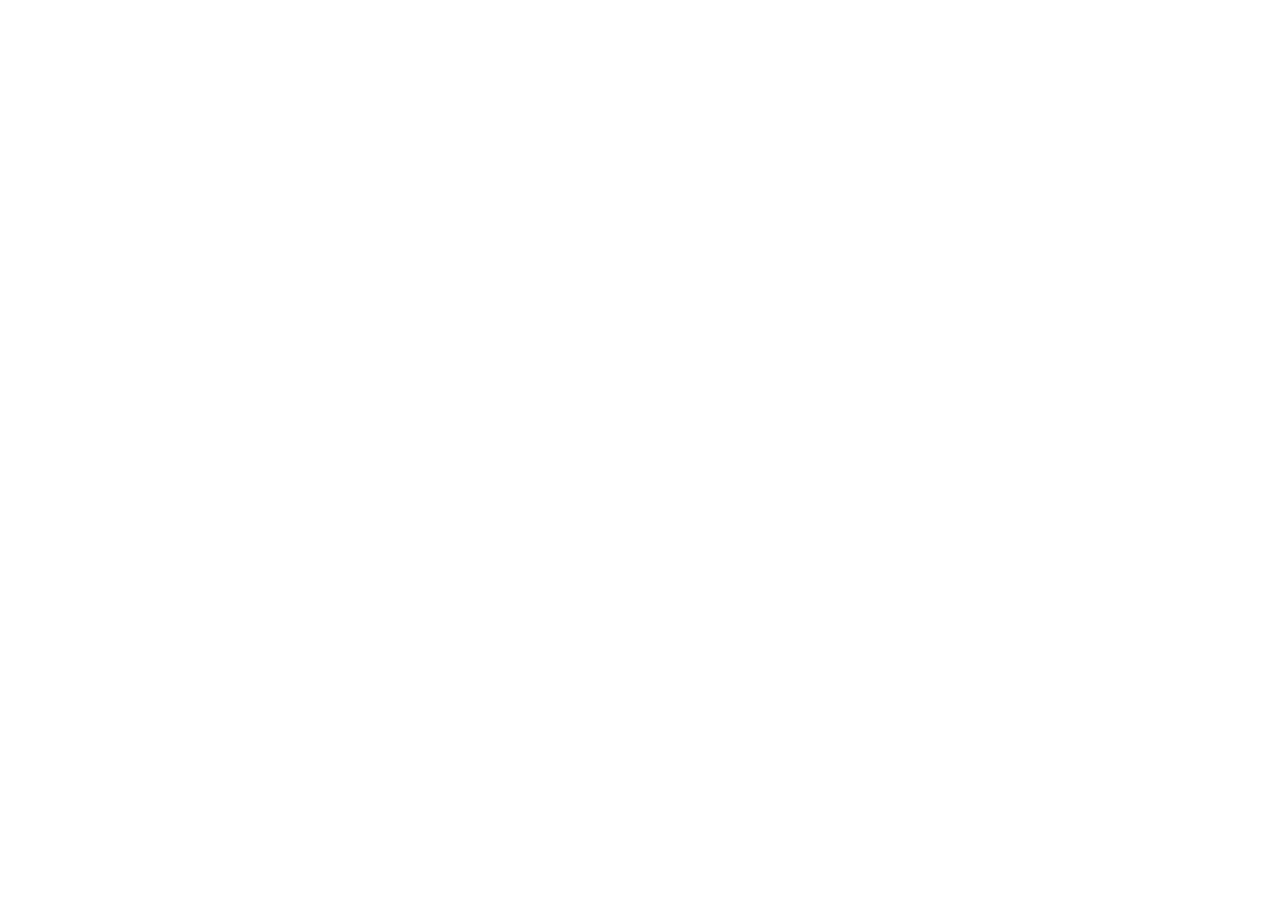
==== commit 69487420: "deploy: d232ed1107789df8809f73c82738d6e3ba6c4af8" ====
--- a/index.html
+++ b/index.html
@@ -7,8 +7,8 @@
     <link rel="preconnect" href="https://fonts.gstatic.com" crossorigin>
     <!-- only the fonts used are downloaded, ref: https://www.w3.org/TR/css-fonts-3/#font-face-loading  -->
     <link href="https://fonts.googleapis.com/css2?family=Inter:ital,opsz,wght@0,14..32,100..900;1,14..32,100..900&family=Roboto:ital,wght@0,100;0,300;0,400;0,500;0,700;0,900;1,100;1,300;1,400;1,500;1,700;1,900&family=Open+Sans:ital,wght@0,300..800;1,300..800&family=Poppins:ital,wght@0,100;0,200;0,300;0,400;0,500;0,600;0,700;0,800;0,900;1,100;1,200;1,300;1,400;1,500;1,600;1,700;1,800;1,900&family=Montserrat:ital,wght@0,100..900;1,100..900&family=Outfit:wght@100..900&family=Plus+Jakarta+Sans:ital,wght@0,200..800;1,200..800&family=DM+Sans:ital,opsz,wght@0,9..40,100..1000;1,9..40,100..1000&family=IBM+Plex+Sans:ital,wght@0,100;0,200;0,300;0,400;0,500;0,600;0,700;1,100;1,200;1,300;1,400;1,500;1,600;1,700&family=Geist:wght@100..900&family=Oxanium:wght@200..800&family=Architects+Daughter&family=Space+Grotesk:wght@300..700&family=Lato:ital,wght@0,100;0,300;0,400;0,700;0,900;1,100;1,300;1,400;1,700;1,900&family=Nunito:ital,wght@0,200..1000;1,200..1000&family=Source+Sans+3:ital,wght@0,200..900;1,200..900&family=Raleway:ital,wght@0,100..900;1,100..900&family=Ubuntu:ital,wght@0,300;0,400;0,500;0,700;1,300;1,400;1,500;1,700&family=Work+Sans:ital,wght@0,100..900;1,100..900&family=Manrope:wght@200..800&family=Lexend:wght@100..900&family=Figtree:ital,wght@0,300..900;1,300..900&family=Merriweather:ital,wght@0,300;0,400;0,700;0,900;1,300;1,400;1,700;1,900&family=Playfair+Display:ital,wght@0,400..900;1,400..900&family=Lora:ital,wght@0,400..700;1,400..700&family=Source+Serif+4:ital,opsz,wght@0,8..60,200..900;1,8..60,200..900&family=Libre+Baskerville:ital,wght@0,400;0,700;1,400&family=PT+Serif:ital,wght@0,400;0,700;1,400;1,700&family=Crimson+Text:ital,wght@0,400;0,600;0,700;1,400;1,600;1,700&family=EB+Garamond:ital,wght@0,400..800;1,400..800&family=Cormorant+Garamond:ital,wght@0,300;0,400;0,500;0,600;0,700;1,300;1,400;1,500;1,600;1,700&family=Bitter:ital,wght@0,100..900;1,100..900&family=JetBrains+Mono:ital,wght@0,100..800;1,100..800&family=Fira+Code:wght@300..700&family=Source+Code+Pro:ital,wght@0,200..900;1,200..900&family=IBM+Plex+Mono:ital,wght@0,100;0,200;0,300;0,400;0,500;0,600;0,700;1,100;1,200;1,300;1,400;1,500;1,600;1,700&family=Roboto+Mono:ital,wght@0,100..700;1,100..700&family=Space+Mono:ital,wght@0,400;0,700;1,400;1,700&family=Geist+Mono:wght@100..900&family=Inconsolata:wght@200..900&family=Ubuntu+Mono:ital,wght@0,400;0,700;1,400;1,700&family=Courier+Prime:ital,wght@0,400;0,700;1,400;1,700&display=swap" rel="stylesheet">
-    <script type="module" crossorigin src="/assets/index-BpdQGajH.js"></script>
-    <link rel="stylesheet" crossorigin href="/assets/index-CD2Daw9m.css">
+    <script type="module" crossorigin src="/nftrillions/assets/index-CL106vJD.js"></script>
+    <link rel="stylesheet" crossorigin href="/nftrillions/assets/index-CD2Daw9m.css">
   </head>
   <body>
     <div id="root"></div>
